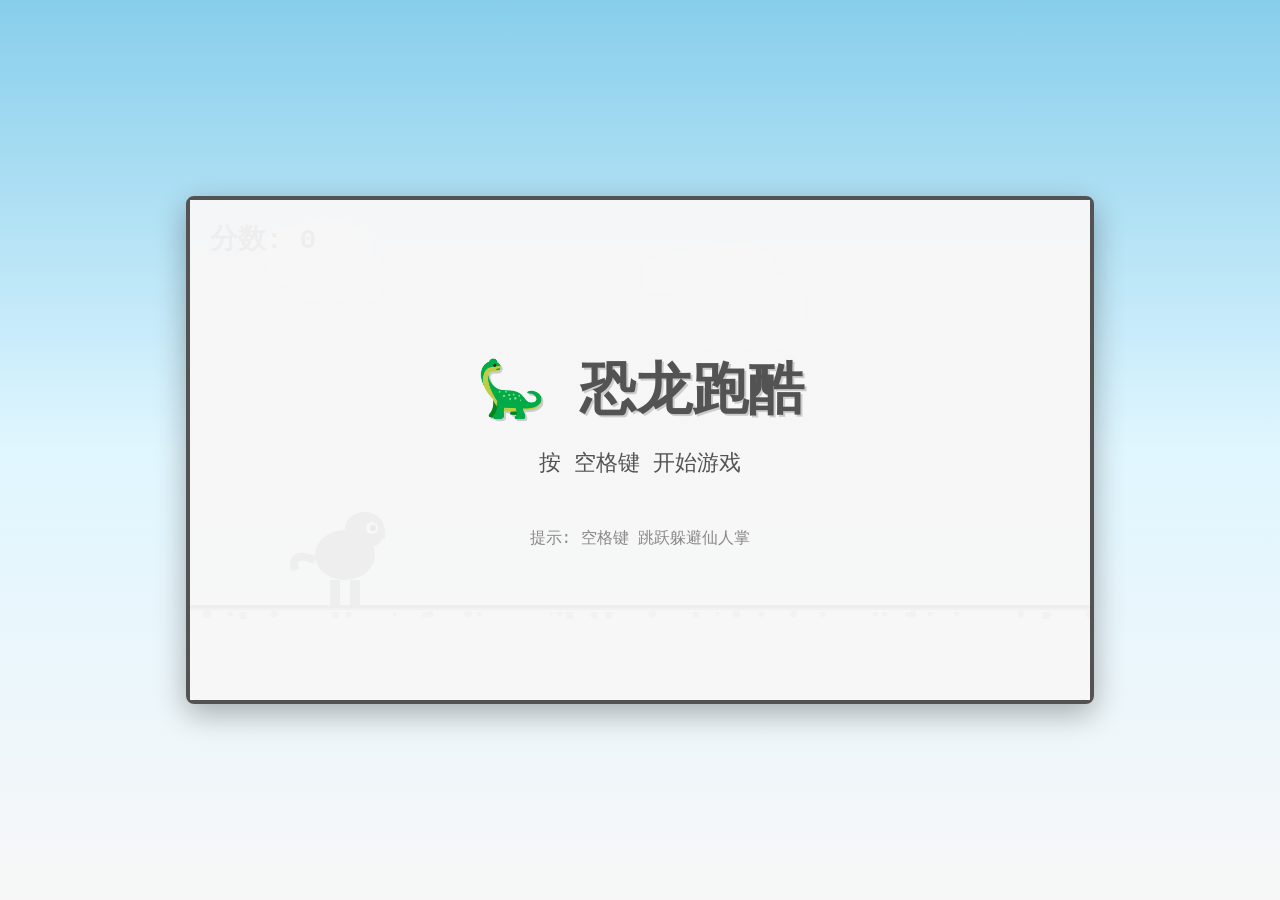
==== index.html @ a348ffb1 "小恐龙游戏提交代码" ====
<!DOCTYPE html>
<html lang="zh-CN">
<head>
    <meta charset="UTF-8">
    <meta name="viewport" content="width=device-width, initial-scale=1.0">
    <title>恐龙跑酷</title>
    <style>
        * {
            margin: 0;
            padding: 0;
            box-sizing: border-box;
        }
        body {
            display: flex;
            justify-content: center;
            align-items: center;
            min-height: 100vh;
            background: linear-gradient(180deg, #87CEEB 0%, #E0F6FF 50%, #F7F7F7 100%);
            font-family: 'Courier New', monospace;
            overflow: hidden;
        }
        #gameContainer {
            position: relative;
            border: 4px solid #535353;
            border-radius: 8px;
            box-shadow: 0 10px 30px rgba(0,0,0,0.3);
        }
        #gameCanvas {
            display: block;
            background-color: #f7f7f7;
        }
        #overlay {
            position: absolute;
            top: 0;
            left: 0;
            width: 100%;
            height: 100%;
            display: flex;
            flex-direction: column;
            justify-content: center;
            align-items: center;
            background-color: rgba(247, 247, 247, 0.95);
            text-align: center;
            z-index: 10;
            transition: opacity 0.3s;
        }
        #overlay.hidden {
            display: none;
        }
        #overlay h1 {
            font-size: 56px;
            color: #535353;
            margin-bottom: 20px;
            text-shadow: 2px 2px 0px #ccc;
        }
        #overlay p {
            font-size: 22px;
            color: #535353;
            margin-bottom: 30px;
        }
        #finalScore {
            font-size: 42px;
            color: #535353;
            margin: 20px 0;
            font-weight: bold;
        }
        #score {
            position: absolute;
            top: 20px;
            left: 20px;
            font-size: 28px;
            color: #535353;
            font-weight: bold;
            text-shadow: 1px 1px 0px #fff;
            z-index: 5;
        }
        .instruction {
            font-size: 16px;
            color: #888;
            margin-top: 20px;
        }
        .restart-btn {
            padding: 15px 40px;
            font-size: 20px;
            background: #535353;
            color: white;
            border: none;
            border-radius: 8px;
            cursor: pointer;
            margin-top: 20px;
            font-family: 'Courier New', monospace;
            transition: background 0.3s;
        }
        .restart-btn:hover {
            background: #333;
        }
        .restart-btn:active {
            transform: scale(0.98);
        }
    </style>
</head>
<body>
    <div id="gameContainer">
        <canvas id="gameCanvas" width="900" height="500"></canvas>
        <div id="score">分数: 0</div>
        <div id="overlay">
            <h1>🦕 恐龙跑酷</h1>
            <p id="start-message">按 空格键 开始游戏</p>
            <div id="final-score" style="display: none; font-size: 42px; color: #535353; margin: 20px 0; font-weight: bold;"></div>
            <button id="restart-btn" class="restart-btn" style="display: none;">重新开始</button>
            <div class="instruction" id="instruction-text">提示: 空格键 跳跃躲避仙人掌</div>
        </div>
    </div>

    <script>
        // ==================== 初始化模块 ====================
        const canvas = document.getElementById('gameCanvas');
        const ctx = canvas.getContext('2d');
        const scoreElement = document.getElementById('score');
        const overlay = document.getElementById('overlay');
        const restartBtn = document.getElementById('restart-btn');
        const finalScoreDiv = document.getElementById('final-score');
        const startMessage = document.getElementById('start-message');
        const instructionText = document.getElementById('instruction-text');

        const CONFIG = {
            WIDTH: 900,
            HEIGHT: 500,
            GROUND_Y: 400,
            GRAVITY: 0.9,
            BASE_SPEED: 6,
            MAX_SPEED: 15,
            SPEED_INCREMENT: 0.001,
            MIN_SPAWN_INTERVAL: 800,
            MAX_SPAWN_INTERVAL: 2000
        };

        const GameState = {
            READY: 'ready',
            PLAYING: 'playing',
            GAME_OVER: 'gameOver'
        };

        let gameState = GameState.READY;
        let score = 0;
        let animationId = null;
        let gameSpeed = CONFIG.BASE_SPEED;
        let lastTime = 0;

        const resources = {
            loaded: true
        };

        // ==================== 角色模块 ====================
        const dinosaur = {
            x: 120,
            y: CONFIG.GROUND_Y,
            width: 70,
            height: 80,
            velocityY: 0,
            isJumping: false,
            jumpForce: -18,
            animationFrame: 0,
            animationTimer: 0,

            jump() {
                if (!this.isJumping) {
                    this.velocityY = this.jumpForce;
                    this.isJumping = true;
                }
            },

            update(deltaTime) {
                if (this.isJumping) {
                    this.velocityY += CONFIG.GRAVITY;
                    this.y += this.velocityY;

                    if (this.y >= CONFIG.GROUND_Y) {
                        this.y = CONFIG.GROUND_Y;
                        this.velocityY = 0;
                        this.isJumping = false;
                    }
                }

                if (!this.isJumping) {
                    this.animationTimer += deltaTime;
                    if (this.animationTimer > 80) {
                        this.animationTimer = 0;
                        this.animationFrame = (this.animationFrame + 1) % 2;
                    }
                }
            },

            draw() {
                ctx.save();
                
                ctx.fillStyle = '#4A4A4A';
                
                ctx.beginPath();
                ctx.ellipse(this.x + 35, this.y - 45, 30, 25, 0, 0, Math.PI * 2);
                ctx.fill();
                
                ctx.beginPath();
                ctx.ellipse(this.x + 55, this.y - 70, 20, 18, 0.2, 0, Math.PI * 2);
                ctx.fill();
                
                ctx.fillStyle = '#FFFFFF';
                ctx.beginPath();
                ctx.ellipse(this.x + 62, this.y - 72, 6, 6, 0, 0, Math.PI * 2);
                ctx.fill();
                ctx.fillStyle = '#000000';
                ctx.beginPath();
                ctx.arc(this.x + 63, this.y - 72, 3, 0, Math.PI * 2);
                ctx.fill();
                
                ctx.strokeStyle = '#4A4A4A';
                ctx.lineWidth = 3;
                ctx.beginPath();
                ctx.moveTo(this.x + 70, this.y - 65);
                ctx.lineTo(this.x + 75, this.y - 63);
                ctx.stroke();
                
                ctx.fillStyle = '#4A4A4A';
                const legAngle = this.isJumping ? 0 : Math.sin(this.animationFrame * Math.PI) * 12;
                ctx.fillRect(this.x + 20, this.y - 20 + legAngle, 10, 25);
                ctx.fillRect(this.x + 40, this.y - 20 - legAngle, 10, 25);
                
                ctx.beginPath();
                ctx.moveTo(this.x + 5, this.y - 40);
                ctx.quadraticCurveTo(this.x - 20, this.y - 50, this.x - 15, this.y - 30);
                ctx.lineWidth = 8;
                ctx.strokeStyle = '#4A4A4A';
                ctx.stroke();
                
                ctx.restore();
            },

            reset() {
                this.y = CONFIG.GROUND_Y;
                this.velocityY = 0;
                this.isJumping = false;
                this.animationFrame = 0;
                this.animationTimer = 0;
            },

            getHitbox() {
                return {
                    x: this.x + 15,
                    y: this.y - 65,
                    width: 50,
                    height: 55
                };
            }
        };

        // ==================== 地面模块 ====================
        const ground = {
            tiles: [],
            tileWidth: 80,

            init() {
                this.tiles = [];
                for (let i = 0; i < Math.ceil(CONFIG.WIDTH / this.tileWidth) + 2; i++) {
                    this.tiles.push({ 
                        x: i * this.tileWidth,
                        decorations: this.generateDecorations()
                    });
                }
            },

            generateDecorations() {
                const decs = [];
                for (let j = 0; j < 3; j++) {
                    decs.push({
                        offsetX: Math.random() * this.tileWidth,
                        type: Math.random() > 0.5,
                        size: 3 + Math.random() * 5
                    });
                }
                return decs;
            },

            update() {
                for (let i = 0; i < this.tiles.length; i++) {
                    this.tiles[i].x -= gameSpeed;
                }

                if (this.tiles[0].x + this.tileWidth < 0) {
                    this.tiles.shift();
                    const lastTile = this.tiles[this.tiles.length - 1];
                    this.tiles.push({ 
                        x: lastTile.x + this.tileWidth,
                        decorations: this.generateDecorations()
                    });
                }
            },

            draw() {
                ctx.fillStyle = '#535353';
                ctx.fillRect(0, CONFIG.GROUND_Y + 5, CONFIG.WIDTH, 3);
                
                ctx.fillStyle = '#8B8B8B';
                ctx.fillRect(0, CONFIG.GROUND_Y + 8, CONFIG.WIDTH, 2);
                
                ctx.fillStyle = '#A0A0A0';
                for (const tile of this.tiles) {
                    for (const dec of tile.decorations) {
                        const x = tile.x + dec.offsetX;
                        if (dec.type) {
                            ctx.fillRect(x, CONFIG.GROUND_Y + 12, dec.size, dec.size);
                        } else {
                            ctx.beginPath();
                            ctx.arc(x, CONFIG.GROUND_Y + 14, dec.size / 2, 0, Math.PI * 2);
                            ctx.fill();
                        }
                    }
                }
            }
        };

        // ==================== 障碍物模块 ====================
        const obstacles = {
            list: [],
            spawnTimer: 0,

            reset() {
                this.list = [];
                this.spawnTimer = 0;
            },

            getRandomType() {
                const types = [
                    { width: 25, height: 40, arms: true },
                    { width: 35, height: 55, arms: true },
                    { width: 45, height: 65, arms: true },
                    { width: 30, height: 45, arms: false }
                ];
                return types[Math.floor(Math.random() * types.length)];
            },

            spawn() {
                const type = this.getRandomType();
                const newObstacle = {
                    x: CONFIG.WIDTH + 50,
                    y: CONFIG.GROUND_Y,
                    width: type.width,
                    height: type.height,
                    arms: type.arms
                };
                this.list.push(newObstacle);
            },

            update(deltaTime) {
                this.spawnTimer += deltaTime;
                
                const spawnInterval = CONFIG.MIN_SPAWN_INTERVAL + 
                    Math.random() * (CONFIG.MAX_SPAWN_INTERVAL - CONFIG.MIN_SPAWN_INTERVAL);
                
                if (this.spawnTimer > spawnInterval && this.list.length < 5) {
                    this.spawn();
                    this.spawnTimer = 0;
                }

                for (let i = this.list.length - 1; i >= 0; i--) {
                    this.list[i].x -= gameSpeed;

                    if (this.list[i].x + this.list[i].width < -50) {
                        this.list.splice(i, 1);
                    }
                }
            },

            draw() {
                ctx.fillStyle = '#228B22';
                for (const obs of this.list) {
                    ctx.fillRect(obs.x + obs.width * 0.35, obs.y - obs.height, obs.width * 0.3, obs.height);
                    
                    if (obs.arms) {
                        ctx.fillRect(obs.x + obs.width * 0.1, obs.y - obs.height * 0.6, obs.width * 0.25, obs.width * 0.15);
                        ctx.fillRect(obs.x + obs.width * 0.1, obs.y - obs.height * 0.8, obs.width * 0.15, obs.height * 0.25);
                        
                        ctx.fillRect(obs.x + obs.width * 0.65, obs.y - obs.height * 0.4, obs.width * 0.25, obs.width * 0.15);
                        ctx.fillRect(obs.x + obs.width * 0.75, obs.y - obs.height * 0.6, obs.width * 0.15, obs.height * 0.25);
                    }
                    
                    ctx.strokeStyle = '#006400';
                    ctx.lineWidth = 1;
                    for (let i = 0; i < 5; i++) {
                        ctx.beginPath();
                        ctx.moveTo(obs.x + obs.width * 0.35, obs.y - obs.height * (i + 1) * 0.15);
                        ctx.lineTo(obs.x + obs.width * 0.65, obs.y - obs.height * (i + 1) * 0.15);
                        ctx.stroke();
                    }
                }
            },

            getHitboxes() {
                return this.list.map(obs => ({
                    x: obs.x + 5,
                    y: obs.y - obs.height + 5,
                    width: obs.width - 10,
                    height: obs.height - 10
                }));
            }
        };

        // ==================== 背景云模块
        const clouds = {
            list: [],

            init() {
                this.list = [];
                for (let i = 0; i < 5; i++) {
                    this.list.push({
                        x: Math.random() * CONFIG.WIDTH,
                        y: 50 + Math.random() * 100,
                        size: 30 + Math.random() * 40,
                        speed: 0.5 + Math.random() * 1
                    });
                }
            },

            update() {
                for (const cloud of this.list) {
                    cloud.x -= cloud.speed;
                    if (cloud.x + cloud.size * 2 < 0) {
                        cloud.x = CONFIG.WIDTH + cloud.size;
                        cloud.y = 50 + Math.random() * 100;
                    }
                }
            },

            draw() {
                ctx.fillStyle = 'rgba(255, 255, 255, 0.8)';
                for (const cloud of this.list) {
                    ctx.beginPath();
                    ctx.arc(cloud.x, cloud.y, cloud.size * 0.6, 0, Math.PI * 2);
                    ctx.arc(cloud.x + cloud.size * 0.5, cloud.y - cloud.size * 0.2, cloud.size * 0.5, 0, Math.PI * 2);
                    ctx.arc(cloud.x + cloud.size, cloud.y, cloud.size * 0.7, 0, Math.PI * 2);
                    ctx.fill();
                }
            }
        };

        // ==================== 碰撞模块 ====================
        function checkCollision(rect1, rect2) {
            return rect1.x < rect2.x + rect2.width &&
                   rect1.x + rect1.width > rect2.x &&
                   rect1.y < rect2.y + rect2.height &&
                   rect1.y + rect1.height > rect2.y;
        }

        function checkGameOver() {
            const dinoHitbox = dinosaur.getHitbox();
            const obsHitboxes = obstacles.getHitboxes();

            for (const obsHitbox of obsHitboxes) {
                if (checkCollision(dinoHitbox, obsHitbox)) {
                    return true;
                }
            }
            return false;
        }

        // ==================== 计分模块 ====================
        const scoreSystem = {
            timer: 0,

            reset() {
                score = 0;
                this.timer = 0;
                this.updateDisplay();
            },

            update(deltaTime) {
                this.timer += deltaTime;
                if (this.timer > 100) {
                    score++;
                    this.timer = 0;
                    this.updateDisplay();
                    
                    if (gameSpeed < CONFIG.MAX_SPEED) {
                        gameSpeed += CONFIG.SPEED_INCREMENT;
                    }
                }
            },

            updateDisplay() {
                scoreElement.textContent = `分数: ${score}`;
            },

            showFinalScore() {
                finalScoreDiv.textContent = `最终得分: ${score}`;
                finalScoreDiv.style.display = 'block';
            }
        };

        // ==================== 状态 & 重启模块 ====================
        function startGame() {
            gameState = GameState.PLAYING;
            overlay.classList.add('hidden');
            finalScoreDiv.style.display = 'none';
            restartBtn.style.display = 'none';
            startMessage.textContent = '按 空格键 开始游戏';
            instructionText.textContent = '提示: 空格键 跳跃躲避仙人掌';
            
            dinosaur.reset();
            ground.init();
            obstacles.reset();
            scoreSystem.reset();
            clouds.init();
            gameSpeed = CONFIG.BASE_SPEED;
            
            lastTime = performance.now();
            gameLoop();
        }

        function endGame() {
            gameState = GameState.GAME_OVER;
            cancelAnimationFrame(animationId);
            scoreSystem.showFinalScore();
            startMessage.textContent = '游戏结束！';
            instructionText.textContent = '按 空格键 或点击按钮重新开始';
            restartBtn.style.display = 'block';
            overlay.classList.remove('hidden');
        }

        function resetGame() {
            dinosaur.reset();
            obstacles.reset();
            scoreSystem.reset();
            gameSpeed = CONFIG.BASE_SPEED;
        }

        // ==================== 事件监听 ====================
        document.addEventListener('keydown', (e) => {
            if (e.code === 'Space') {
                e.preventDefault();
                if (gameState === GameState.READY || gameState === GameState.GAME_OVER) {
                    startGame();
                } else if (gameState === GameState.PLAYING) {
                    dinosaur.jump();
                }
            }
        });

        restartBtn.addEventListener('click', () => {
            startGame();
        });

        // ==================== 主游戏循环 ====================
        function gameLoop() {
            const currentTime = performance.now();
            const deltaTime = currentTime - lastTime;
            lastTime = currentTime;

            ctx.fillStyle = '#F7F7F7';
            ctx.fillRect(0, 0, CONFIG.WIDTH, CONFIG.HEIGHT);

            const skyGradient = ctx.createLinearGradient(0, 0, 0, CONFIG.GROUND_Y);
            skyGradient.addColorStop(0, '#E0F6FF');
            skyGradient.addColorStop(1, '#F7F7F7');
            ctx.fillStyle = skyGradient;
            ctx.fillRect(0, 0, CONFIG.WIDTH, CONFIG.GROUND_Y);

            clouds.update();
            clouds.draw();

            ground.update();
            ground.draw();

            obstacles.update(deltaTime);
            obstacles.draw();

            dinosaur.update(deltaTime);
            dinosaur.draw();

            scoreSystem.update(deltaTime);

            if (checkGameOver()) {
                endGame();
                return;
            }

            animationId = requestAnimationFrame(gameLoop);
        }

        // ==================== 初始化 ====================
        ground.init();
        clouds.init();
        
        ctx.fillStyle = '#F7F7F7';
        ctx.fillRect(0, 0, CONFIG.WIDTH, CONFIG.HEIGHT);
        
        const skyGradient = ctx.createLinearGradient(0, 0, 0, CONFIG.GROUND_Y);
        skyGradient.addColorStop(0, '#E0F6FF');
        skyGradient.addColorStop(1, '#F7F7F7');
        ctx.fillStyle = skyGradient;
        ctx.fillRect(0, 0, CONFIG.WIDTH, CONFIG.GROUND_Y);
        
        clouds.draw();
        ground.draw();
        dinosaur.draw();
    </script>
</body>
</html>
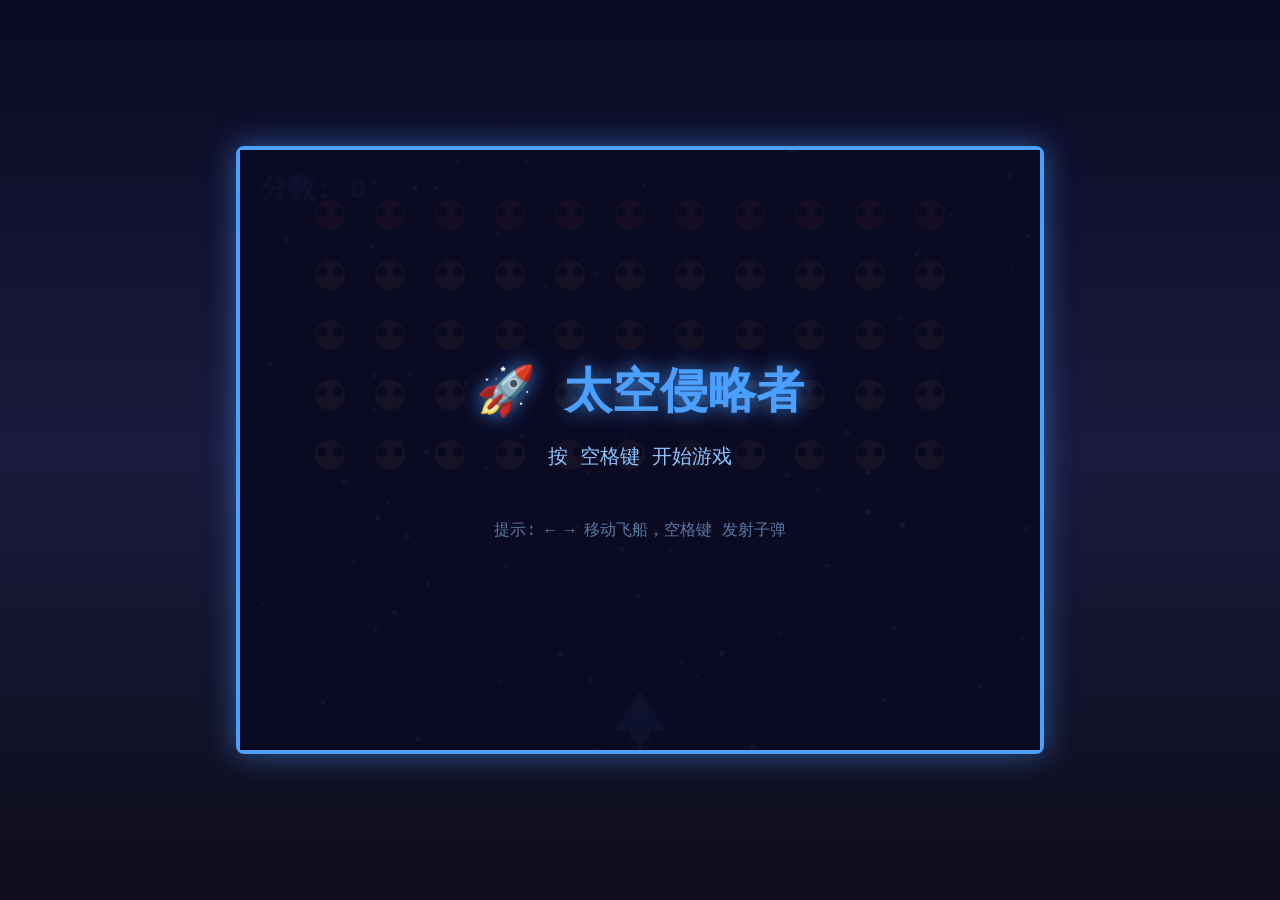
==== commit 7847195a: "Implement Space Invaders game" ====
--- a/index.html
+++ b/index.html
@@ -3,7 +3,7 @@
 <head>
     <meta charset="UTF-8">
     <meta name="viewport" content="width=device-width, initial-scale=1.0">
-    <title>恐龙跑酷</title>
+    <title>太空侵略者</title>
     <style>
         * {
             margin: 0;
@@ -15,19 +15,19 @@
             justify-content: center;
             align-items: center;
             min-height: 100vh;
-            background: linear-gradient(180deg, #87CEEB 0%, #E0F6FF 50%, #F7F7F7 100%);
+            background: linear-gradient(180deg, #0a0a23 0%, #1a1a3e 50%, #0d0d1b 100%);
             font-family: 'Courier New', monospace;
             overflow: hidden;
         }
         #gameContainer {
             position: relative;
-            border: 4px solid #535353;
+            border: 4px solid #4a9fff;
             border-radius: 8px;
-            box-shadow: 0 10px 30px rgba(0,0,0,0.3);
+            box-shadow: 0 0 30px rgba(74, 159, 255, 0.5);
         }
         #gameCanvas {
             display: block;
-            background-color: #f7f7f7;
+            background-color: #0a0a23;
         }
         #overlay {
             position: absolute;
@@ -39,7 +39,7 @@
             flex-direction: column;
             justify-content: center;
             align-items: center;
-            background-color: rgba(247, 247, 247, 0.95);
+            background-color: rgba(10, 10, 35, 0.95);
             text-align: center;
             z-index: 10;
             transition: opacity 0.3s;
@@ -48,51 +48,54 @@
             display: none;
         }
         #overlay h1 {
-            font-size: 56px;
-            color: #535353;
+            font-size: 48px;
+            color: #4a9fff;
             margin-bottom: 20px;
-            text-shadow: 2px 2px 0px #ccc;
+            text-shadow: 0 0 20px rgba(74, 159, 255, 0.8);
         }
         #overlay p {
-            font-size: 22px;
-            color: #535353;
+            font-size: 20px;
+            color: #8ac4ff;
             margin-bottom: 30px;
         }
         #finalScore {
             font-size: 42px;
-            color: #535353;
+            color: #4a9fff;
             margin: 20px 0;
             font-weight: bold;
+            text-shadow: 0 0 15px rgba(74, 159, 255, 0.6);
         }
         #score {
             position: absolute;
             top: 20px;
             left: 20px;
             font-size: 28px;
-            color: #535353;
+            color: #4a9fff;
             font-weight: bold;
-            text-shadow: 1px 1px 0px #fff;
+            text-shadow: 0 0 10px rgba(74, 159, 255, 0.5);
             z-index: 5;
         }
         .instruction {
             font-size: 16px;
-            color: #888;
+            color: #5a7aa0;
             margin-top: 20px;
         }
         .restart-btn {
             padding: 15px 40px;
             font-size: 20px;
-            background: #535353;
+            background: #4a9fff;
             color: white;
             border: none;
             border-radius: 8px;
             cursor: pointer;
             margin-top: 20px;
             font-family: 'Courier New', monospace;
-            transition: background 0.3s;
+            transition: all 0.3s;
+            box-shadow: 0 0 15px rgba(74, 159, 255, 0.5);
         }
         .restart-btn:hover {
-            background: #333;
+            background: #2a7fdf;
+            box-shadow: 0 0 25px rgba(74, 159, 255, 0.8);
         }
         .restart-btn:active {
             transform: scale(0.98);
@@ -101,14 +104,14 @@
 </head>
 <body>
     <div id="gameContainer">
-        <canvas id="gameCanvas" width="900" height="500"></canvas>
+        <canvas id="gameCanvas" width="800" height="600"></canvas>
         <div id="score">分数: 0</div>
         <div id="overlay">
-            <h1>🦕 恐龙跑酷</h1>
+            <h1>🚀 太空侵略者</h1>
             <p id="start-message">按 空格键 开始游戏</p>
-            <div id="final-score" style="display: none; font-size: 42px; color: #535353; margin: 20px 0; font-weight: bold;"></div>
+            <div id="final-score" style="display: none; font-size: 42px; color: #4a9fff; margin: 20px 0; font-weight: bold; text-shadow: 0 0 15px rgba(74, 159, 255, 0.6);"></div>
             <button id="restart-btn" class="restart-btn" style="display: none;">重新开始</button>
-            <div class="instruction" id="instruction-text">提示: 空格键 跳跃躲避仙人掌</div>
+            <div class="instruction" id="instruction-text">提示: ← → 移动飞船，空格键 发射子弹</div>
         </div>
     </div>
 
@@ -124,15 +127,18 @@
         const instructionText = document.getElementById('instruction-text');
 
         const CONFIG = {
-            WIDTH: 900,
-            HEIGHT: 500,
-            GROUND_Y: 400,
-            GRAVITY: 0.9,
-            BASE_SPEED: 6,
-            MAX_SPEED: 15,
-            SPEED_INCREMENT: 0.001,
-            MIN_SPAWN_INTERVAL: 800,
-            MAX_SPAWN_INTERVAL: 2000
+            WIDTH: 800,
+            HEIGHT: 600,
+            PLAYER_SPEED: 7,
+            BULLET_SPEED: 10,
+            ENEMY_ROWS: 5,
+            ENEMY_COLS: 11,
+            ENEMY_WIDTH: 40,
+            ENEMY_HEIGHT: 30,
+            ENEMY_SPACING: 60,
+            ENEMY_INITIAL_SPEED: 1,
+            ENEMY_DROP_DISTANCE: 30,
+            ENEMY_BULLET_SPEED: 5
         };
 
         const GameState = {
@@ -144,345 +150,383 @@
         let gameState = GameState.READY;
         let score = 0;
         let animationId = null;
-        let gameSpeed = CONFIG.BASE_SPEED;
-        let lastTime = 0;
+        let keys = {};
 
         const resources = {
             loaded: true
         };
 
-        // ==================== 角色模块 ====================
-        const dinosaur = {
-            x: 120,
-            y: CONFIG.GROUND_Y,
-            width: 70,
-            height: 80,
-            velocityY: 0,
-            isJumping: false,
-            jumpForce: -18,
-            animationFrame: 0,
-            animationTimer: 0,
-
-            jump() {
-                if (!this.isJumping) {
-                    this.velocityY = this.jumpForce;
-                    this.isJumping = true;
-                }
-            },
-
-            update(deltaTime) {
-                if (this.isJumping) {
-                    this.velocityY += CONFIG.GRAVITY;
-                    this.y += this.velocityY;
-
-                    if (this.y >= CONFIG.GROUND_Y) {
-                        this.y = CONFIG.GROUND_Y;
-                        this.velocityY = 0;
-                        this.isJumping = false;
-                    }
-                }
-
-                if (!this.isJumping) {
-                    this.animationTimer += deltaTime;
-                    if (this.animationTimer > 80) {
-                        this.animationTimer = 0;
-                        this.animationFrame = (this.animationFrame + 1) % 2;
-                    }
+        // ==================== 状态模块 ====================
+        const gameStateManager = {
+            setState(newState) {
+                gameState = newState;
+            },
+            isPlaying() {
+                return gameState === GameState.PLAYING;
+            }
+        };
+
+        // ==================== 玩家模块 ====================
+        const player = {
+            x: CONFIG.WIDTH / 2 - 25,
+            y: CONFIG.HEIGHT - 60,
+            width: 50,
+            height: 40,
+            speed: CONFIG.PLAYER_SPEED,
+            lastShotTime: 0,
+            shootCooldown: 250,
+
+            update() {
+                if (keys['ArrowLeft'] && this.x > 0) {
+                    this.x -= this.speed;
+                }
+                if (keys['ArrowRight'] && this.x + this.width < CONFIG.WIDTH) {
+                    this.x += this.speed;
                 }
             },
 
             draw() {
                 ctx.save();
                 
-                ctx.fillStyle = '#4A4A4A';
-                
+                ctx.fillStyle = '#4a9fff';
                 ctx.beginPath();
-                ctx.ellipse(this.x + 35, this.y - 45, 30, 25, 0, 0, Math.PI * 2);
+                ctx.moveTo(this.x + 25, this.y);
+                ctx.lineTo(this.x + 50, this.y + 40);
+                ctx.lineTo(this.x + 35, this.y + 40);
+                ctx.lineTo(this.x + 35, this.y + 50);
+                ctx.lineTo(this.x + 15, this.y + 50);
+                ctx.lineTo(this.x + 15, this.y + 40);
+                ctx.lineTo(this.x, this.y + 40);
+                ctx.closePath();
                 ctx.fill();
                 
+                ctx.fillStyle = '#8ac4ff';
                 ctx.beginPath();
-                ctx.ellipse(this.x + 55, this.y - 70, 20, 18, 0.2, 0, Math.PI * 2);
+                ctx.ellipse(this.x + 25, this.y + 20, 8, 12, 0, 0, Math.PI * 2);
                 ctx.fill();
                 
-                ctx.fillStyle = '#FFFFFF';
-                ctx.beginPath();
-                ctx.ellipse(this.x + 62, this.y - 72, 6, 6, 0, 0, Math.PI * 2);
-                ctx.fill();
-                ctx.fillStyle = '#000000';
-                ctx.beginPath();
-                ctx.arc(this.x + 63, this.y - 72, 3, 0, Math.PI * 2);
-                ctx.fill();
-                
-                ctx.strokeStyle = '#4A4A4A';
-                ctx.lineWidth = 3;
-                ctx.beginPath();
-                ctx.moveTo(this.x + 70, this.y - 65);
-                ctx.lineTo(this.x + 75, this.y - 63);
-                ctx.stroke();
-                
-                ctx.fillStyle = '#4A4A4A';
-                const legAngle = this.isJumping ? 0 : Math.sin(this.animationFrame * Math.PI) * 12;
-                ctx.fillRect(this.x + 20, this.y - 20 + legAngle, 10, 25);
-                ctx.fillRect(this.x + 40, this.y - 20 - legAngle, 10, 25);
-                
-                ctx.beginPath();
-                ctx.moveTo(this.x + 5, this.y - 40);
-                ctx.quadraticCurveTo(this.x - 20, this.y - 50, this.x - 15, this.y - 30);
-                ctx.lineWidth = 8;
-                ctx.strokeStyle = '#4A4A4A';
-                ctx.stroke();
+                if (Math.random() > 0.3) {
+                    ctx.fillStyle = '#ff6b35';
+                    ctx.beginPath();
+                    ctx.moveTo(this.x + 20, this.y + 50);
+                    ctx.lineTo(this.x + 25, this.y + 60 + Math.random() * 10);
+                    ctx.lineTo(this.x + 30, this.y + 50);
+                    ctx.fill();
+                }
                 
                 ctx.restore();
             },
 
             reset() {
-                this.y = CONFIG.GROUND_Y;
-                this.velocityY = 0;
-                this.isJumping = false;
-                this.animationFrame = 0;
-                this.animationTimer = 0;
+                this.x = CONFIG.WIDTH / 2 - 25;
+                this.y = CONFIG.HEIGHT - 60;
+                this.lastShotTime = 0;
             },
 
             getHitbox() {
                 return {
-                    x: this.x + 15,
-                    y: this.y - 65,
-                    width: 50,
-                    height: 55
+                    x: this.x + 5,
+                    y: this.y + 5,
+                    width: this.width - 10,
+                    height: this.height - 10
                 };
-            }
-        };
-
-        // ==================== 地面模块 ====================
-        const ground = {
-            tiles: [],
-            tileWidth: 80,
-
-            init() {
-                this.tiles = [];
-                for (let i = 0; i < Math.ceil(CONFIG.WIDTH / this.tileWidth) + 2; i++) {
-                    this.tiles.push({ 
-                        x: i * this.tileWidth,
-                        decorations: this.generateDecorations()
-                    });
-                }
-            },
-
-            generateDecorations() {
-                const decs = [];
-                for (let j = 0; j < 3; j++) {
-                    decs.push({
-                        offsetX: Math.random() * this.tileWidth,
-                        type: Math.random() > 0.5,
-                        size: 3 + Math.random() * 5
-                    });
-                }
-                return decs;
+            },
+
+            canShoot() {
+                const now = Date.now();
+                return now - this.lastShotTime >= this.shootCooldown;
+            },
+
+            shoot() {
+                if (this.canShoot()) {
+                    this.lastShotTime = Date.now();
+                    bullets.createPlayerBullet(this.x + 22, this.y);
+                }
+            }
+        };
+
+        // ==================== 子弹模块 ====================
+        const bullets = {
+            playerBullets: [],
+            enemyBullets: [],
+
+            reset() {
+                this.playerBullets = [];
+                this.enemyBullets = [];
+            },
+
+            createPlayerBullet(x, y) {
+                this.playerBullets.push({
+                    x: x,
+                    y: y,
+                    width: 6,
+                    height: 15,
+                    speed: CONFIG.BULLET_SPEED
+                });
+            },
+
+            createEnemyBullet(x, y) {
+                this.enemyBullets.push({
+                    x: x,
+                    y: y,
+                    width: 6,
+                    height: 15,
+                    speed: CONFIG.ENEMY_BULLET_SPEED
+                });
             },
 
             update() {
-                for (let i = 0; i < this.tiles.length; i++) {
-                    this.tiles[i].x -= gameSpeed;
-                }
-
-                if (this.tiles[0].x + this.tileWidth < 0) {
-                    this.tiles.shift();
-                    const lastTile = this.tiles[this.tiles.length - 1];
-                    this.tiles.push({ 
-                        x: lastTile.x + this.tileWidth,
-                        decorations: this.generateDecorations()
-                    });
+                for (let i = this.playerBullets.length - 1; i >= 0; i--) {
+                    this.playerBullets[i].y -= this.playerBullets[i].speed;
+                    if (this.playerBullets[i].y + this.playerBullets[i].height < 0) {
+                        this.playerBullets.splice(i, 1);
+                    }
+                }
+
+                for (let i = this.enemyBullets.length - 1; i >= 0; i--) {
+                    this.enemyBullets[i].y += this.enemyBullets[i].speed;
+                    if (this.enemyBullets[i].y > CONFIG.HEIGHT) {
+                        this.enemyBullets.splice(i, 1);
+                    }
                 }
             },
 
             draw() {
-                ctx.fillStyle = '#535353';
-                ctx.fillRect(0, CONFIG.GROUND_Y + 5, CONFIG.WIDTH, 3);
-                
-                ctx.fillStyle = '#8B8B8B';
-                ctx.fillRect(0, CONFIG.GROUND_Y + 8, CONFIG.WIDTH, 2);
-                
-                ctx.fillStyle = '#A0A0A0';
-                for (const tile of this.tiles) {
-                    for (const dec of tile.decorations) {
-                        const x = tile.x + dec.offsetX;
-                        if (dec.type) {
-                            ctx.fillRect(x, CONFIG.GROUND_Y + 12, dec.size, dec.size);
-                        } else {
-                            ctx.beginPath();
-                            ctx.arc(x, CONFIG.GROUND_Y + 14, dec.size / 2, 0, Math.PI * 2);
-                            ctx.fill();
-                        }
-                    }
-                }
-            }
-        };
-
-        // ==================== 障碍物模块 ====================
-        const obstacles = {
+                ctx.fillStyle = '#00ff88';
+                for (const bullet of this.playerBullets) {
+                    ctx.fillRect(bullet.x, bullet.y, bullet.width, bullet.height);
+                    ctx.shadowColor = '#00ff88';
+                    ctx.shadowBlur = 10;
+                    ctx.fillRect(bullet.x, bullet.y, bullet.width, bullet.height);
+                }
+                
+                ctx.shadowBlur = 0;
+                ctx.fillStyle = '#ff4444';
+                for (const bullet of this.enemyBullets) {
+                    ctx.fillRect(bullet.x, bullet.y, bullet.width, bullet.height);
+                    ctx.shadowColor = '#ff4444';
+                    ctx.shadowBlur = 10;
+                    ctx.fillRect(bullet.x, bullet.y, bullet.width, bullet.height);
+                }
+                ctx.shadowBlur = 0;
+            }
+        };
+
+        // ==================== 敌机 AI 模块 ====================
+        const enemies = {
             list: [],
-            spawnTimer: 0,
-
-            reset() {
-                this.list = [];
-                this.spawnTimer = 0;
-            },
-
-            getRandomType() {
-                const types = [
-                    { width: 25, height: 40, arms: true },
-                    { width: 35, height: 55, arms: true },
-                    { width: 45, height: 65, arms: true },
-                    { width: 30, height: 45, arms: false }
-                ];
-                return types[Math.floor(Math.random() * types.length)];
-            },
-
-            spawn() {
-                const type = this.getRandomType();
-                const newObstacle = {
-                    x: CONFIG.WIDTH + 50,
-                    y: CONFIG.GROUND_Y,
-                    width: type.width,
-                    height: type.height,
-                    arms: type.arms
-                };
-                this.list.push(newObstacle);
-            },
-
-            update(deltaTime) {
-                this.spawnTimer += deltaTime;
-                
-                const spawnInterval = CONFIG.MIN_SPAWN_INTERVAL + 
-                    Math.random() * (CONFIG.MAX_SPAWN_INTERVAL - CONFIG.MIN_SPAWN_INTERVAL);
-                
-                if (this.spawnTimer > spawnInterval && this.list.length < 5) {
-                    this.spawn();
-                    this.spawnTimer = 0;
-                }
-
-                for (let i = this.list.length - 1; i >= 0; i--) {
-                    this.list[i].x -= gameSpeed;
-
-                    if (this.list[i].x + this.list[i].width < -50) {
-                        this.list.splice(i, 1);
-                    }
-                }
-            },
-
-            draw() {
-                ctx.fillStyle = '#228B22';
-                for (const obs of this.list) {
-                    ctx.fillRect(obs.x + obs.width * 0.35, obs.y - obs.height, obs.width * 0.3, obs.height);
-                    
-                    if (obs.arms) {
-                        ctx.fillRect(obs.x + obs.width * 0.1, obs.y - obs.height * 0.6, obs.width * 0.25, obs.width * 0.15);
-                        ctx.fillRect(obs.x + obs.width * 0.1, obs.y - obs.height * 0.8, obs.width * 0.15, obs.height * 0.25);
-                        
-                        ctx.fillRect(obs.x + obs.width * 0.65, obs.y - obs.height * 0.4, obs.width * 0.25, obs.width * 0.15);
-                        ctx.fillRect(obs.x + obs.width * 0.75, obs.y - obs.height * 0.6, obs.width * 0.15, obs.height * 0.25);
-                    }
-                    
-                    ctx.strokeStyle = '#006400';
-                    ctx.lineWidth = 1;
-                    for (let i = 0; i < 5; i++) {
-                        ctx.beginPath();
-                        ctx.moveTo(obs.x + obs.width * 0.35, obs.y - obs.height * (i + 1) * 0.15);
-                        ctx.lineTo(obs.x + obs.width * 0.65, obs.y - obs.height * (i + 1) * 0.15);
-                        ctx.stroke();
-                    }
-                }
-            },
-
-            getHitboxes() {
-                return this.list.map(obs => ({
-                    x: obs.x + 5,
-                    y: obs.y - obs.height + 5,
-                    width: obs.width - 10,
-                    height: obs.height - 10
-                }));
-            }
-        };
-
-        // ==================== 背景云模块
-        const clouds = {
-            list: [],
+            direction: 1,
+            speed: CONFIG.ENEMY_INITIAL_SPEED,
+            lastShotTime: 0,
+            shootInterval: 1500,
 
             init() {
                 this.list = [];
-                for (let i = 0; i < 5; i++) {
-                    this.list.push({
-                        x: Math.random() * CONFIG.WIDTH,
-                        y: 50 + Math.random() * 100,
-                        size: 30 + Math.random() * 40,
-                        speed: 0.5 + Math.random() * 1
-                    });
-                }
+                this.direction = 1;
+                this.speed = CONFIG.ENEMY_INITIAL_SPEED;
+                
+                const startX = (CONFIG.WIDTH - (CONFIG.ENEMY_COLS * CONFIG.ENEMY_SPACING)) / 2;
+                const startY = 50;
+                
+                for (let row = 0; row < CONFIG.ENEMY_ROWS; row++) {
+                    for (let col = 0; col < CONFIG.ENEMY_COLS; col++) {
+                        this.list.push({
+                            x: startX + col * CONFIG.ENEMY_SPACING,
+                            y: startY + row * CONFIG.ENEMY_SPACING,
+                            width: CONFIG.ENEMY_WIDTH,
+                            height: CONFIG.ENEMY_HEIGHT,
+                            alive: true,
+                            type: row < 1 ? 2 : row < 3 ? 1 : 0
+                        });
+                    }
+                }
+            },
+
+            reset() {
+                this.init();
+                this.lastShotTime = 0;
             },
 
             update() {
-                for (const cloud of this.list) {
-                    cloud.x -= cloud.speed;
-                    if (cloud.x + cloud.size * 2 < 0) {
-                        cloud.x = CONFIG.WIDTH + cloud.size;
-                        cloud.y = 50 + Math.random() * 100;
-                    }
-                }
+                let shouldDrop = false;
+                let minX = CONFIG.WIDTH;
+                let maxX = 0;
+
+                for (const enemy of this.list) {
+                    if (enemy.alive) {
+                        if (enemy.x < minX) minX = enemy.x;
+                        if (enemy.x + enemy.width > maxX) maxX = enemy.x + enemy.width;
+                    }
+                }
+
+                if (maxX >= CONFIG.WIDTH - 20 && this.direction === 1) {
+                    shouldDrop = true;
+                    this.direction = -1;
+                } else if (minX <= 20 && this.direction === -1) {
+                    shouldDrop = true;
+                    this.direction = 1;
+                }
+
+                for (const enemy of this.list) {
+                    if (enemy.alive) {
+                        enemy.x += this.speed * this.direction;
+                        if (shouldDrop) {
+                            enemy.y += CONFIG.ENEMY_DROP_DISTANCE;
+                        }
+                    }
+                }
+
+                if (shouldDrop) {
+                    this.speed *= 1.05;
+                }
+
+                const now = Date.now();
+                if (now - this.lastShotTime > this.shootInterval) {
+                    this.shoot();
+                    this.lastShotTime = now;
+                }
+            },
+
+            shoot() {
+                const aliveEnemies = this.list.filter(e => e.alive);
+                if (aliveEnemies.length === 0) return;
+                
+                const shooter = aliveEnemies[Math.floor(Math.random() * aliveEnemies.length)];
+                bullets.createEnemyBullet(shooter.x + shooter.width / 2 - 3, shooter.y + shooter.height);
             },
 
             draw() {
-                ctx.fillStyle = 'rgba(255, 255, 255, 0.8)';
-                for (const cloud of this.list) {
-                    ctx.beginPath();
-                    ctx.arc(cloud.x, cloud.y, cloud.size * 0.6, 0, Math.PI * 2);
-                    ctx.arc(cloud.x + cloud.size * 0.5, cloud.y - cloud.size * 0.2, cloud.size * 0.5, 0, Math.PI * 2);
-                    ctx.arc(cloud.x + cloud.size, cloud.y, cloud.size * 0.7, 0, Math.PI * 2);
-                    ctx.fill();
-                }
+                for (const enemy of this.list) {
+                    if (enemy.alive) {
+                        ctx.save();
+                        
+                        if (enemy.type === 2) {
+                            ctx.fillStyle = '#ff6b35';
+                        } else if (enemy.type === 1) {
+                            ctx.fillStyle = '#ff9f43';
+                        } else {
+                            ctx.fillStyle = '#ffcc5c';
+                        }
+                        
+                        ctx.beginPath();
+                        ctx.arc(enemy.x + enemy.width / 2, enemy.y + enemy.height / 2, enemy.width / 2 - 5, 0, Math.PI * 2);
+                        ctx.fill();
+                        
+                        ctx.fillStyle = '#000';
+                        ctx.beginPath();
+                        ctx.arc(enemy.x + enemy.width / 2 - 8, enemy.y + enemy.height / 2 - 3, 5, 0, Math.PI * 2);
+                        ctx.arc(enemy.x + enemy.width / 2 + 8, enemy.y + enemy.height / 2 - 3, 5, 0, Math.PI * 2);
+                        ctx.fill();
+                        
+                        ctx.strokeStyle = ctx.fillStyle;
+                        ctx.lineWidth = 3;
+                        ctx.beginPath();
+                        ctx.moveTo(enemy.x + 5, enemy.y + enemy.height / 2);
+                        ctx.lineTo(enemy.x - 5, enemy.y + enemy.height / 2 - 10);
+                        ctx.moveTo(enemy.x + enemy.width - 5, enemy.y + enemy.height / 2);
+                        ctx.lineTo(enemy.x + enemy.width + 5, enemy.y + enemy.height / 2 - 10);
+                        ctx.stroke();
+                        
+                        ctx.restore();
+                    }
+                }
+            },
+
+            getAliveEnemies() {
+                return this.list.filter(e => e.alive);
+            },
+
+            hasReachedBottom() {
+                for (const enemy of this.list) {
+                    if (enemy.alive && enemy.y + enemy.height >= player.y) {
+                        return true;
+                    }
+                }
+                return false;
             }
         };
 
         // ==================== 碰撞模块 ====================
-        function checkCollision(rect1, rect2) {
-            return rect1.x < rect2.x + rect2.width &&
-                   rect1.x + rect1.width > rect2.x &&
-                   rect1.y < rect2.y + rect2.height &&
-                   rect1.y + rect1.height > rect2.y;
-        }
-
-        function checkGameOver() {
-            const dinoHitbox = dinosaur.getHitbox();
-            const obsHitboxes = obstacles.getHitboxes();
-
-            for (const obsHitbox of obsHitboxes) {
-                if (checkCollision(dinoHitbox, obsHitbox)) {
+        const collision = {
+            check(rect1, rect2) {
+                return rect1.x < rect2.x + rect2.width &&
+                       rect1.x + rect1.width > rect2.x &&
+                       rect1.y < rect2.y + rect2.height &&
+                       rect1.y + rect1.height > rect2.y;
+            },
+
+            checkPlayerBullets() {
+                for (let i = bullets.playerBullets.length - 1; i >= 0; i--) {
+                    const bullet = bullets.playerBullets[i];
+                    
+                    for (const enemy of enemies.list) {
+                        if (enemy.alive) {
+                            if (this.check(bullet, enemy)) {
+                                enemy.alive = false;
+                                bullets.playerBullets.splice(i, 1);
+                                scoreSystem.addScore(10 * (enemy.type + 1));
+                                
+                                if (enemies.getAliveEnemies().length === 0) {
+                                    endGame();
+                                }
+                                break;
+                            }
+                        }
+                    }
+                }
+            },
+
+            checkEnemyBullets() {
+                for (let i = bullets.enemyBullets.length - 1; i >= 0; i--) {
+                    const bullet = bullets.enemyBullets[i];
+                    
+                    if (this.check(bullet, player.getHitbox())) {
+                        bullets.enemyBullets.splice(i, 1);
+                        return true;
+                    }
+                }
+                return false;
+            },
+
+            checkEnemyCollision() {
+                const playerHitbox = player.getHitbox();
+                for (const enemy of enemies.list) {
+                    if (enemy.alive && this.check(enemy, playerHitbox)) {
+                        return true;
+                    }
+                }
+                return false;
+            },
+
+            checkAll() {
+                this.checkPlayerBullets();
+                
+                if (this.checkEnemyBullets()) {
                     return true;
                 }
-            }
-            return false;
-        }
+                
+                if (this.checkEnemyCollision()) {
+                    return true;
+                }
+                
+                if (enemies.hasReachedBottom()) {
+                    return true;
+                }
+                
+                return false;
+            }
+        };
 
         // ==================== 计分模块 ====================
         const scoreSystem = {
-            timer: 0,
-
             reset() {
                 score = 0;
-                this.timer = 0;
                 this.updateDisplay();
             },
 
-            update(deltaTime) {
-                this.timer += deltaTime;
-                if (this.timer > 100) {
-                    score++;
-                    this.timer = 0;
-                    this.updateDisplay();
-                    
-                    if (gameSpeed < CONFIG.MAX_SPEED) {
-                        gameSpeed += CONFIG.SPEED_INCREMENT;
-                    }
-                }
+            addScore(points) {
+                score += points;
+                this.updateDisplay();
             },
 
             updateDisplay() {
@@ -495,28 +539,61 @@
             }
         };
 
-        // ==================== 状态 & 重启模块 ====================
+        // ==================== 星星背景模块 ====================
+        const stars = {
+            list: [],
+
+            init() {
+                this.list = [];
+                for (let i = 0; i < 100; i++) {
+                    this.list.push({
+                        x: Math.random() * CONFIG.WIDTH,
+                        y: Math.random() * CONFIG.HEIGHT,
+                        size: 1 + Math.random() * 2,
+                        speed: 0.5 + Math.random() * 1
+                    });
+                }
+            },
+
+            update() {
+                for (const star of this.list) {
+                    star.y += star.speed;
+                    if (star.y > CONFIG.HEIGHT) {
+                        star.y = 0;
+                        star.x = Math.random() * CONFIG.WIDTH;
+                    }
+                }
+            },
+
+            draw() {
+                ctx.fillStyle = 'rgba(255, 255, 255, 0.8)';
+                for (const star of this.list) {
+                    ctx.beginPath();
+                    ctx.arc(star.x, star.y, star.size, 0, Math.PI * 2);
+                    ctx.fill();
+                }
+            }
+        };
+
+        // ==================== 游戏控制模块 ====================
         function startGame() {
-            gameState = GameState.PLAYING;
+            gameStateManager.setState(GameState.PLAYING);
             overlay.classList.add('hidden');
             finalScoreDiv.style.display = 'none';
             restartBtn.style.display = 'none';
             startMessage.textContent = '按 空格键 开始游戏';
-            instructionText.textContent = '提示: 空格键 跳跃躲避仙人掌';
+            instructionText.textContent = '提示: ← → 移动飞船，空格键 发射子弹';
             
-            dinosaur.reset();
-            ground.init();
-            obstacles.reset();
+            player.reset();
+            bullets.reset();
+            enemies.reset();
             scoreSystem.reset();
-            clouds.init();
-            gameSpeed = CONFIG.BASE_SPEED;
             
-            lastTime = performance.now();
             gameLoop();
         }
 
         function endGame() {
-            gameState = GameState.GAME_OVER;
+            gameStateManager.setState(GameState.GAME_OVER);
             cancelAnimationFrame(animationId);
             scoreSystem.showFinalScore();
             startMessage.textContent = '游戏结束！';
@@ -525,23 +602,22 @@
             overlay.classList.remove('hidden');
         }
 
-        function resetGame() {
-            dinosaur.reset();
-            obstacles.reset();
-            scoreSystem.reset();
-            gameSpeed = CONFIG.BASE_SPEED;
-        }
-
         // ==================== 事件监听 ====================
         document.addEventListener('keydown', (e) => {
+            keys[e.code] = true;
+            
             if (e.code === 'Space') {
                 e.preventDefault();
                 if (gameState === GameState.READY || gameState === GameState.GAME_OVER) {
                     startGame();
                 } else if (gameState === GameState.PLAYING) {
-                    dinosaur.jump();
-                }
-            }
+                    player.shoot();
+                }
+            }
+        });
+
+        document.addEventListener('keyup', (e) => {
+            keys[e.code] = false;
         });
 
         restartBtn.addEventListener('click', () => {
@@ -550,57 +626,40 @@
 
         // ==================== 主游戏循环 ====================
         function gameLoop() {
-            const currentTime = performance.now();
-            const deltaTime = currentTime - lastTime;
-            lastTime = currentTime;
-
-            ctx.fillStyle = '#F7F7F7';
+            ctx.fillStyle = '#0a0a23';
             ctx.fillRect(0, 0, CONFIG.WIDTH, CONFIG.HEIGHT);
 
-            const skyGradient = ctx.createLinearGradient(0, 0, 0, CONFIG.GROUND_Y);
-            skyGradient.addColorStop(0, '#E0F6FF');
-            skyGradient.addColorStop(1, '#F7F7F7');
-            ctx.fillStyle = skyGradient;
-            ctx.fillRect(0, 0, CONFIG.WIDTH, CONFIG.GROUND_Y);
-
-            clouds.update();
-            clouds.draw();
-
-            ground.update();
-            ground.draw();
-
-            obstacles.update(deltaTime);
-            obstacles.draw();
-
-            dinosaur.update(deltaTime);
-            dinosaur.draw();
-
-            scoreSystem.update(deltaTime);
-
-            if (checkGameOver()) {
-                endGame();
-                return;
-            }
+            stars.update();
+            stars.draw();
+
+            if (gameStateManager.isPlaying()) {
+                player.update();
+                bullets.update();
+                enemies.update();
+
+                if (collision.checkAll()) {
+                    endGame();
+                    return;
+                }
+            }
+
+            stars.draw();
+            enemies.draw();
+            bullets.draw();
+            player.draw();
 
             animationId = requestAnimationFrame(gameLoop);
         }
 
         // ==================== 初始化 ====================
-        ground.init();
-        clouds.init();
+        stars.init();
         
-        ctx.fillStyle = '#F7F7F7';
+        ctx.fillStyle = '#0a0a23';
         ctx.fillRect(0, 0, CONFIG.WIDTH, CONFIG.HEIGHT);
-        
-        const skyGradient = ctx.createLinearGradient(0, 0, 0, CONFIG.GROUND_Y);
-        skyGradient.addColorStop(0, '#E0F6FF');
-        skyGradient.addColorStop(1, '#F7F7F7');
-        ctx.fillStyle = skyGradient;
-        ctx.fillRect(0, 0, CONFIG.WIDTH, CONFIG.GROUND_Y);
-        
-        clouds.draw();
-        ground.draw();
-        dinosaur.draw();
+        stars.draw();
+        enemies.init();
+        enemies.draw();
+        player.draw();
     </script>
 </body>
-</html>+</html>
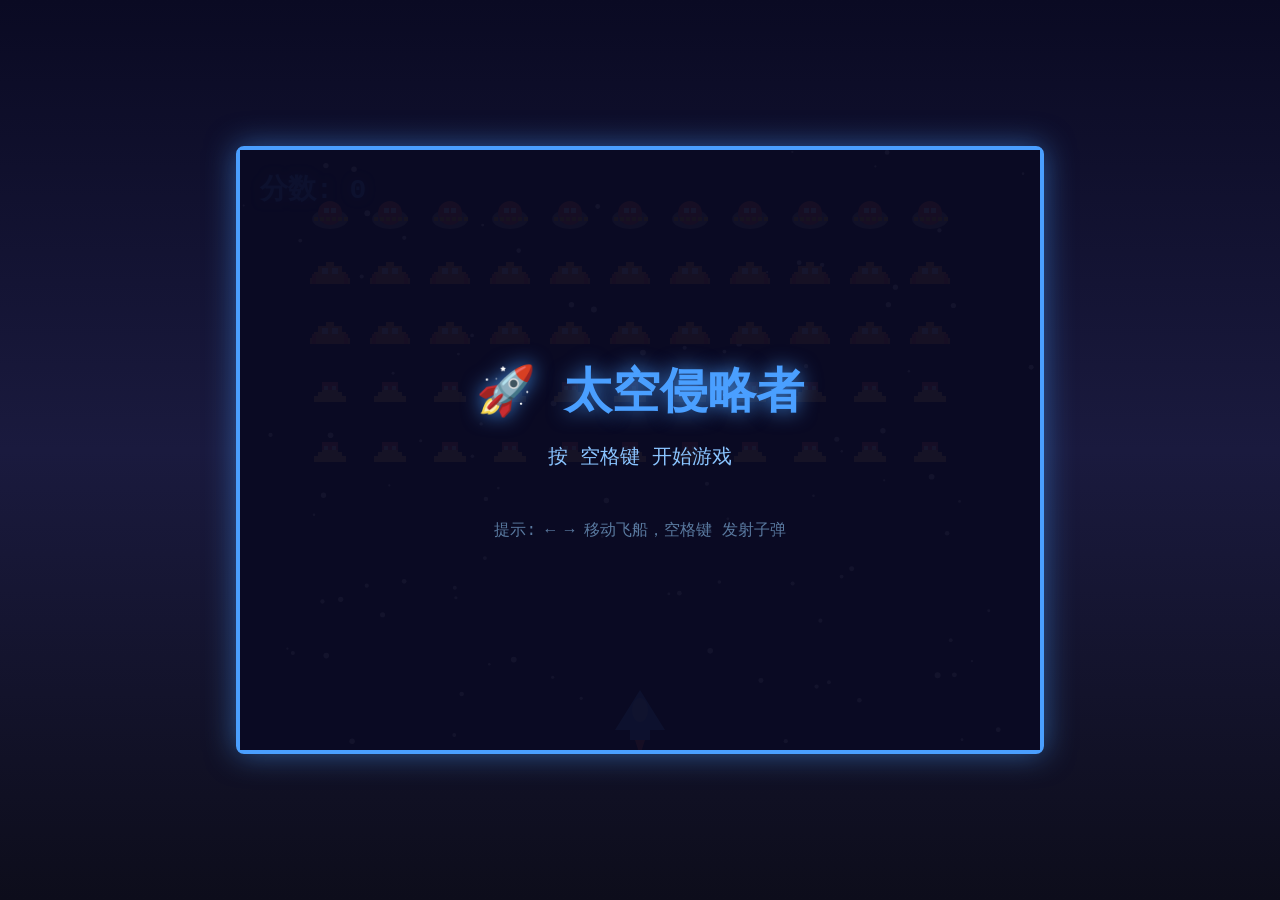
==== commit e9ed01ae: "Update enemy sprites to pixel-style alien ships/flying saucers" ====
--- a/index.html
+++ b/index.html
@@ -400,36 +400,73 @@
                     if (enemy.alive) {
                         ctx.save();
                         
+                        const px = enemy.x;
+                        const py = enemy.y;
+                        const pw = enemy.width;
+                        const ph = enemy.height;
+                        
                         if (enemy.type === 2) {
-                            ctx.fillStyle = '#ff6b35';
+                            this.drawType2(px, py, pw, ph);
                         } else if (enemy.type === 1) {
-                            ctx.fillStyle = '#ff9f43';
+                            this.drawType1(px, py, pw, ph);
                         } else {
-                            ctx.fillStyle = '#ffcc5c';
+                            this.drawType0(px, py, pw, ph);
                         }
                         
-                        ctx.beginPath();
-                        ctx.arc(enemy.x + enemy.width / 2, enemy.y + enemy.height / 2, enemy.width / 2 - 5, 0, Math.PI * 2);
-                        ctx.fill();
-                        
-                        ctx.fillStyle = '#000';
-                        ctx.beginPath();
-                        ctx.arc(enemy.x + enemy.width / 2 - 8, enemy.y + enemy.height / 2 - 3, 5, 0, Math.PI * 2);
-                        ctx.arc(enemy.x + enemy.width / 2 + 8, enemy.y + enemy.height / 2 - 3, 5, 0, Math.PI * 2);
-                        ctx.fill();
-                        
-                        ctx.strokeStyle = ctx.fillStyle;
-                        ctx.lineWidth = 3;
-                        ctx.beginPath();
-                        ctx.moveTo(enemy.x + 5, enemy.y + enemy.height / 2);
-                        ctx.lineTo(enemy.x - 5, enemy.y + enemy.height / 2 - 10);
-                        ctx.moveTo(enemy.x + enemy.width - 5, enemy.y + enemy.height / 2);
-                        ctx.lineTo(enemy.x + enemy.width + 5, enemy.y + enemy.height / 2 - 10);
-                        ctx.stroke();
-                        
                         ctx.restore();
                     }
                 }
+            },
+
+            drawType0(x, y, w, h) {
+                ctx.fillStyle = '#ffcc5c';
+                ctx.fillRect(x + 12, y + 8, 16, 14);
+                ctx.fillRect(x + 8, y + 12, 24, 10);
+                ctx.fillRect(x + 4, y + 16, 32, 6);
+                
+                ctx.fillStyle = '#ff6b6b';
+                ctx.fillRect(x + 12, y + 2, 16, 8);
+                
+                ctx.fillStyle = '#fff';
+                ctx.fillRect(x + 14, y + 6, 4, 4);
+                ctx.fillRect(x + 22, y + 6, 4, 4);
+            },
+
+            drawType1(x, y, w, h) {
+                ctx.fillStyle = '#ff9f43';
+                ctx.fillRect(x + 16, y + 2, 8, 6);
+                ctx.fillRect(x + 8, y + 6, 24, 8);
+                ctx.fillRect(x + 4, y + 12, 32, 8);
+                ctx.fillRect(x, y + 18, 40, 6);
+                
+                ctx.fillStyle = '#ff6b35';
+                ctx.fillRect(x + 2, y + 14, 4, 10);
+                ctx.fillRect(x + 34, y + 14, 4, 10);
+                
+                ctx.fillStyle = '#fff';
+                ctx.fillRect(x + 12, y + 8, 6, 6);
+                ctx.fillRect(x + 22, y + 8, 6, 6);
+            },
+
+            drawType2(x, y, w, h) {
+                ctx.fillStyle = '#808080';
+                ctx.beginPath();
+                ctx.ellipse(x + w/2, y + h/2 + 4, w/2 - 2, 10, 0, 0, Math.PI * 2);
+                ctx.fill();
+                
+                ctx.fillStyle = '#ff6b35';
+                ctx.beginPath();
+                ctx.ellipse(x + w/2, y + h/2 - 2, w/2 - 8, 12, 0, 0, Math.PI * 2);
+                ctx.fill();
+                
+                ctx.fillStyle = '#ffcc00';
+                for (let i = 0; i < 6; i++) {
+                    ctx.fillRect(x + 4 + i * 6, y + h/2 + 2, 4, 4);
+                }
+                
+                ctx.fillStyle = '#fff';
+                ctx.fillRect(x + 14, y + 8, 5, 5);
+                ctx.fillRect(x + 21, y + 8, 5, 5);
             },
 
             getAliveEnemies() {
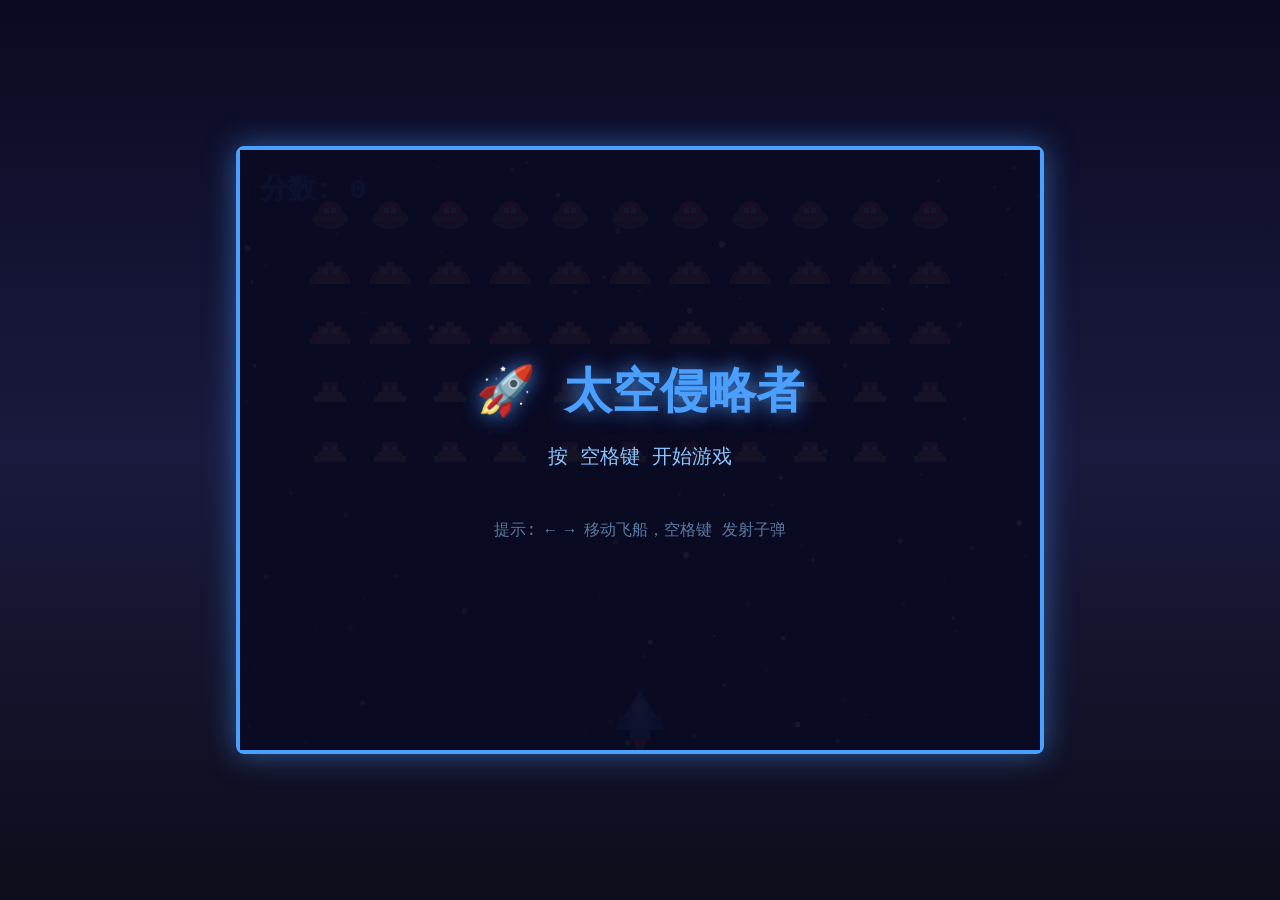
==== commit eb8cb93c: "Add explosion animations, twinkling stars, and improved ship design" ====
--- a/index.html
+++ b/index.html
@@ -156,6 +156,72 @@
             loaded: true
         };
 
+        // ==================== 爆炸动画模块 ====================
+        const explosions = {
+            list: [],
+
+            reset() {
+                this.list = [];
+            },
+
+            create(x, y, type) {
+                this.list.push({
+                    x: x,
+                    y: y,
+                    type: type,
+                    frame: 0,
+                    maxFrames: 15,
+                    particles: []
+                });
+                for (let i = 0; i < 8; i++) {
+                    this.list[this.list.length - 1].particles.push({
+                        x: x,
+                        y: y,
+                        vx: (Math.random() - 0.5) * 6,
+                        vy: (Math.random() - 0.5) * 6,
+                        size: 3 + Math.random() * 4,
+                        color: type === 2 ? '#ff6b35' : type === 1 ? '#ff9f43' : '#ffcc5c'
+                    });
+                }
+            },
+
+            update() {
+                for (let i = this.list.length - 1; i >= 0; i--) {
+                    this.list[i].frame++;
+                    for (let j = 0; j < this.list[i].particles.length; j++) {
+                        this.list[i].particles[j].x += this.list[i].particles[j].vx;
+                        this.list[i].particles[j].y += this.list[i].particles[j].vy;
+                    }
+                    if (this.list[i].frame >= this.list[i].maxFrames) {
+                        this.list.splice(i, 1);
+                    }
+                }
+            },
+
+            draw() {
+                for (const exp of this.list) {
+                    const progress = exp.frame / exp.maxFrames;
+                    const alpha = 1 - progress;
+                    
+                    for (const p of exp.particles) {
+                        ctx.fillStyle = p.color;
+                        ctx.globalAlpha = alpha;
+                        ctx.beginPath();
+                        ctx.arc(p.x, p.y, p.size * (1 - progress * 0.5), 0, Math.PI * 2);
+                        ctx.fill();
+                    }
+                    
+                    ctx.globalAlpha = 0.5 * alpha;
+                    const color = exp.type === 2 ? '#ffcc00' : '#fff';
+                    ctx.fillStyle = color;
+                    ctx.beginPath();
+                    ctx.arc(exp.x, exp.y, 20 * (1 - progress * 0.3), 0, Math.PI * 2);
+                    ctx.fill();
+                }
+                ctx.globalAlpha = 1;
+            }
+        };
+
         // ==================== 状态模块 ====================
         const gameStateManager = {
             setState(newState) {
@@ -188,31 +254,74 @@
             draw() {
                 ctx.save();
                 
+                const px = this.x;
+                const py = this.y;
+                
                 ctx.fillStyle = '#4a9fff';
                 ctx.beginPath();
-                ctx.moveTo(this.x + 25, this.y);
-                ctx.lineTo(this.x + 50, this.y + 40);
-                ctx.lineTo(this.x + 35, this.y + 40);
-                ctx.lineTo(this.x + 35, this.y + 50);
-                ctx.lineTo(this.x + 15, this.y + 50);
-                ctx.lineTo(this.x + 15, this.y + 40);
-                ctx.lineTo(this.x, this.y + 40);
+                ctx.moveTo(px + 25, py);
+                ctx.lineTo(px + 50, py + 40);
+                ctx.lineTo(px + 35, py + 40);
+                ctx.lineTo(px + 35, py + 50);
+                ctx.lineTo(px + 15, py + 50);
+                ctx.lineTo(px + 15, py + 40);
+                ctx.lineTo(px, py + 40);
                 ctx.closePath();
                 ctx.fill();
                 
+                ctx.fillStyle = '#2a6fbf';
+                ctx.beginPath();
+                ctx.moveTo(px + 5, py + 25);
+                ctx.lineTo(px + 0, py + 40);
+                ctx.lineTo(px + 10, py + 40);
+                ctx.lineTo(px + 15, py + 28);
+                ctx.closePath();
+                ctx.fill();
+                
+                ctx.beginPath();
+                ctx.moveTo(px + 45, py + 25);
+                ctx.lineTo(px + 50, py + 40);
+                ctx.lineTo(px + 40, py + 40);
+                ctx.lineTo(px + 35, py + 28);
+                ctx.closePath();
+                ctx.fill();
+                
                 ctx.fillStyle = '#8ac4ff';
                 ctx.beginPath();
-                ctx.ellipse(this.x + 25, this.y + 20, 8, 12, 0, 0, Math.PI * 2);
-                ctx.fill();
-                
-                if (Math.random() > 0.3) {
-                    ctx.fillStyle = '#ff6b35';
-                    ctx.beginPath();
-                    ctx.moveTo(this.x + 20, this.y + 50);
-                    ctx.lineTo(this.x + 25, this.y + 60 + Math.random() * 10);
-                    ctx.lineTo(this.x + 30, this.y + 50);
-                    ctx.fill();
-                }
+                ctx.ellipse(px + 25, py + 20, 8, 12, 0, 0, Math.PI * 2);
+                ctx.fill();
+                
+                ctx.fillStyle = '#c4e8ff';
+                ctx.beginPath();
+                ctx.ellipse(px + 23, py + 17, 3, 5, 0, 0, Math.PI * 2);
+                ctx.fill();
+                
+                const flameHeight = 8 + Math.random() * 12;
+                const flameOffset = Math.sin(Date.now() * 0.015) * 2;
+                
+                ctx.fillStyle = '#ffcc00';
+                ctx.beginPath();
+                ctx.moveTo(px + 22, py + 50);
+                ctx.lineTo(px + 25 + flameOffset, py + 50 + flameHeight * 0.6);
+                ctx.lineTo(px + 28, py + 50);
+                ctx.closePath();
+                ctx.fill();
+                
+                ctx.fillStyle = '#ff9900';
+                ctx.beginPath();
+                ctx.moveTo(px + 20, py + 50);
+                ctx.lineTo(px + 25 - flameOffset, py + 50 + flameHeight * 0.8);
+                ctx.lineTo(px + 30, py + 50);
+                ctx.closePath();
+                ctx.fill();
+                
+                ctx.fillStyle = '#ff6b35';
+                ctx.beginPath();
+                ctx.moveTo(px + 18, py + 50);
+                ctx.lineTo(px + 25, py + 50 + flameHeight);
+                ctx.lineTo(px + 32, py + 50);
+                ctx.closePath();
+                ctx.fill();
                 
                 ctx.restore();
             },
@@ -502,6 +611,7 @@
                                 enemy.alive = false;
                                 bullets.playerBullets.splice(i, 1);
                                 scoreSystem.addScore(10 * (enemy.type + 1));
+                                explosions.create(enemy.x + enemy.width / 2, enemy.y + enemy.height / 2, enemy.type);
                                 
                                 if (enemies.getAliveEnemies().length === 0) {
                                     endGame();
@@ -582,12 +692,15 @@
 
             init() {
                 this.list = [];
-                for (let i = 0; i < 100; i++) {
+                for (let i = 0; i < 150; i++) {
                     this.list.push({
                         x: Math.random() * CONFIG.WIDTH,
                         y: Math.random() * CONFIG.HEIGHT,
-                        size: 1 + Math.random() * 2,
-                        speed: 0.5 + Math.random() * 1
+                        size: 0.5 + Math.random() * 2.5,
+                        speed: 0.2 + Math.random() * 0.8,
+                        twinkle: Math.random() * Math.PI * 2,
+                        twinkleSpeed: 0.02 + Math.random() * 0.05,
+                        color: Math.random() > 0.7 ? '#8ac4ff' : '#ffffff'
                     });
                 }
             },
@@ -595,20 +708,26 @@
             update() {
                 for (const star of this.list) {
                     star.y += star.speed;
+                    star.twinkle += star.twinkleSpeed;
                     if (star.y > CONFIG.HEIGHT) {
                         star.y = 0;
                         star.x = Math.random() * CONFIG.WIDTH;
+                        star.twinkle = Math.random() * Math.PI * 2;
                     }
                 }
             },
 
             draw() {
-                ctx.fillStyle = 'rgba(255, 255, 255, 0.8)';
                 for (const star of this.list) {
+                    const twinkle = (Math.sin(star.twinkle) + 1) / 2;
+                    const alpha = 0.3 + twinkle * 0.7;
+                    ctx.fillStyle = star.color;
+                    ctx.globalAlpha = alpha;
                     ctx.beginPath();
                     ctx.arc(star.x, star.y, star.size, 0, Math.PI * 2);
                     ctx.fill();
                 }
+                ctx.globalAlpha = 1;
             }
         };
 
@@ -625,6 +744,7 @@
             bullets.reset();
             enemies.reset();
             scoreSystem.reset();
+            explosions.reset();
             
             gameLoop();
         }
@@ -673,6 +793,7 @@
                 player.update();
                 bullets.update();
                 enemies.update();
+                explosions.update();
 
                 if (collision.checkAll()) {
                     endGame();
@@ -684,6 +805,7 @@
             enemies.draw();
             bullets.draw();
             player.draw();
+            explosions.draw();
 
             animationId = requestAnimationFrame(gameLoop);
         }
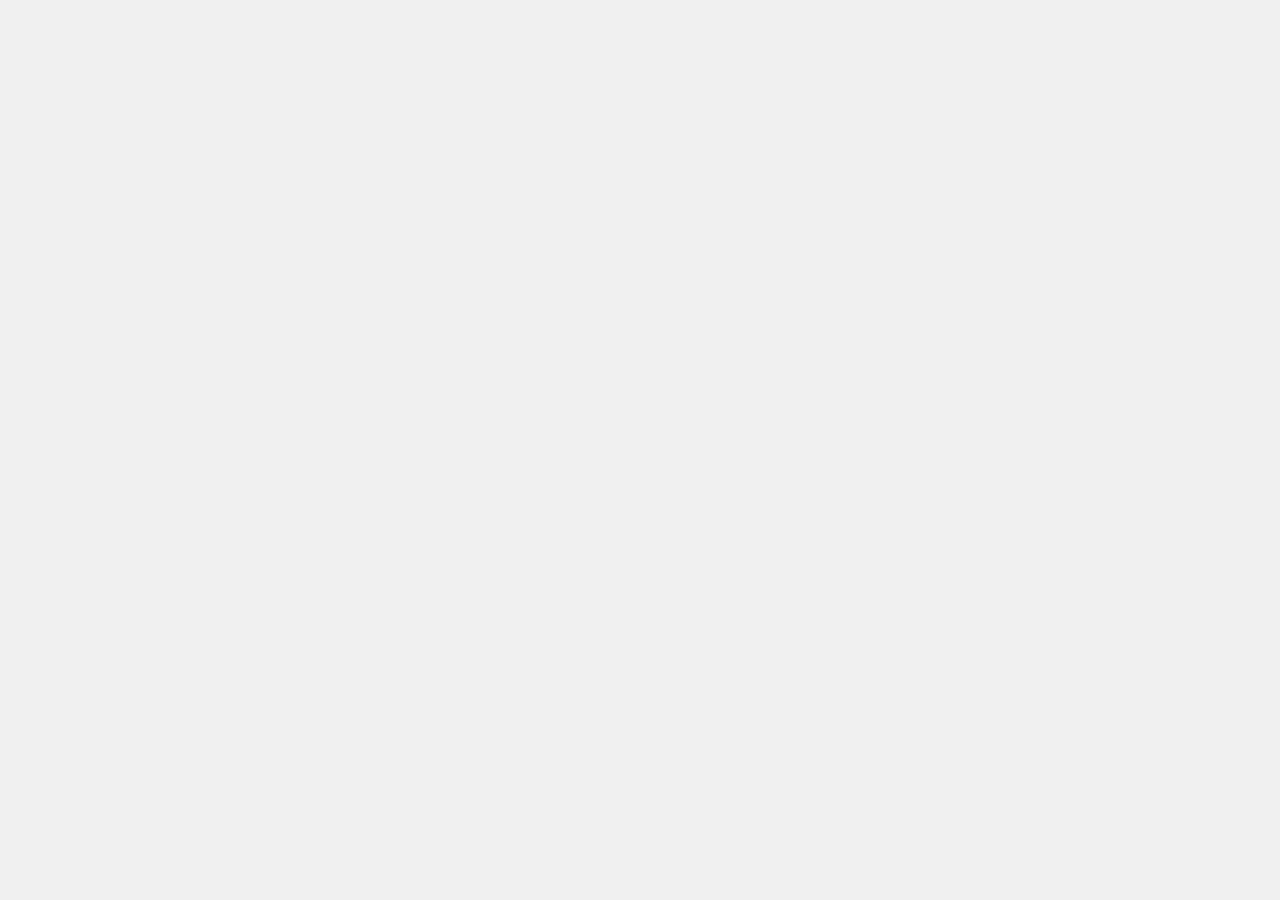
==== commit 7e942011: "上传所有小游戏合集，分文件夹存放" ====
--- a/index.html
+++ b/index.html
@@ -3,7 +3,7 @@
 <head>
     <meta charset="UTF-8">
     <meta name="viewport" content="width=device-width, initial-scale=1.0">
-    <title>太空侵略者</title>
+    <title>恐龙跑酷</title>
     <style>
         * {
             margin: 0;
@@ -15,19 +15,15 @@
             justify-content: center;
             align-items: center;
             min-height: 100vh;
-            background: linear-gradient(180deg, #0a0a23 0%, #1a1a3e 50%, #0d0d1b 100%);
-            font-family: 'Courier New', monospace;
-            overflow: hidden;
+            background-color: #f0f0f0;
+            font-family: Arial, sans-serif;
         }
         #gameContainer {
             position: relative;
-            border: 4px solid #4a9fff;
-            border-radius: 8px;
-            box-shadow: 0 0 30px rgba(74, 159, 255, 0.5);
         }
-        #gameCanvas {
-            display: block;
-            background-color: #0a0a23;
+        canvas {
+            border: 2px solid #333;
+            background-color: #fff;
         }
         #overlay {
             position: absolute;
@@ -39,786 +35,4 @@
             flex-direction: column;
             justify-content: center;
             align-items: center;
-            background-color: rgba(10, 10, 35, 0.95);
-            text-align: center;
-            z-index: 10;
-            transition: opacity 0.3s;
-        }
-        #overlay.hidden {
-            display: none;
-        }
-        #overlay h1 {
-            font-size: 48px;
-            color: #4a9fff;
-            margin-bottom: 20px;
-            text-shadow: 0 0 20px rgba(74, 159, 255, 0.8);
-        }
-        #overlay p {
-            font-size: 20px;
-            color: #8ac4ff;
-            margin-bottom: 30px;
-        }
-        #finalScore {
-            font-size: 42px;
-            color: #4a9fff;
-            margin: 20px 0;
-            font-weight: bold;
-            text-shadow: 0 0 15px rgba(74, 159, 255, 0.6);
-        }
-        #score {
-            position: absolute;
-            top: 20px;
-            left: 20px;
-            font-size: 28px;
-            color: #4a9fff;
-            font-weight: bold;
-            text-shadow: 0 0 10px rgba(74, 159, 255, 0.5);
-            z-index: 5;
-        }
-        .instruction {
-            font-size: 16px;
-            color: #5a7aa0;
-            margin-top: 20px;
-        }
-        .restart-btn {
-            padding: 15px 40px;
-            font-size: 20px;
-            background: #4a9fff;
-            color: white;
-            border: none;
-            border-radius: 8px;
-            cursor: pointer;
-            margin-top: 20px;
-            font-family: 'Courier New', monospace;
-            transition: all 0.3s;
-            box-shadow: 0 0 15px rgba(74, 159, 255, 0.5);
-        }
-        .restart-btn:hover {
-            background: #2a7fdf;
-            box-shadow: 0 0 25px rgba(74, 159, 255, 0.8);
-        }
-        .restart-btn:active {
-            transform: scale(0.98);
-        }
-    </style>
-</head>
-<body>
-    <div id="gameContainer">
-        <canvas id="gameCanvas" width="800" height="600"></canvas>
-        <div id="score">分数: 0</div>
-        <div id="overlay">
-            <h1>🚀 太空侵略者</h1>
-            <p id="start-message">按 空格键 开始游戏</p>
-            <div id="final-score" style="display: none; font-size: 42px; color: #4a9fff; margin: 20px 0; font-weight: bold; text-shadow: 0 0 15px rgba(74, 159, 255, 0.6);"></div>
-            <button id="restart-btn" class="restart-btn" style="display: none;">重新开始</button>
-            <div class="instruction" id="instruction-text">提示: ← → 移动飞船，空格键 发射子弹</div>
-        </div>
-    </div>
-
-    <script>
-        // ==================== 初始化模块 ====================
-        const canvas = document.getElementById('gameCanvas');
-        const ctx = canvas.getContext('2d');
-        const scoreElement = document.getElementById('score');
-        const overlay = document.getElementById('overlay');
-        const restartBtn = document.getElementById('restart-btn');
-        const finalScoreDiv = document.getElementById('final-score');
-        const startMessage = document.getElementById('start-message');
-        const instructionText = document.getElementById('instruction-text');
-
-        const CONFIG = {
-            WIDTH: 800,
-            HEIGHT: 600,
-            PLAYER_SPEED: 7,
-            BULLET_SPEED: 10,
-            ENEMY_ROWS: 5,
-            ENEMY_COLS: 11,
-            ENEMY_WIDTH: 40,
-            ENEMY_HEIGHT: 30,
-            ENEMY_SPACING: 60,
-            ENEMY_INITIAL_SPEED: 1,
-            ENEMY_DROP_DISTANCE: 30,
-            ENEMY_BULLET_SPEED: 5
-        };
-
-        const GameState = {
-            READY: 'ready',
-            PLAYING: 'playing',
-            GAME_OVER: 'gameOver'
-        };
-
-        let gameState = GameState.READY;
-        let score = 0;
-        let animationId = null;
-        let keys = {};
-
-        const resources = {
-            loaded: true
-        };
-
-        // ==================== 爆炸动画模块 ====================
-        const explosions = {
-            list: [],
-
-            reset() {
-                this.list = [];
-            },
-
-            create(x, y, type) {
-                this.list.push({
-                    x: x,
-                    y: y,
-                    type: type,
-                    frame: 0,
-                    maxFrames: 15,
-                    particles: []
-                });
-                for (let i = 0; i < 8; i++) {
-                    this.list[this.list.length - 1].particles.push({
-                        x: x,
-                        y: y,
-                        vx: (Math.random() - 0.5) * 6,
-                        vy: (Math.random() - 0.5) * 6,
-                        size: 3 + Math.random() * 4,
-                        color: type === 2 ? '#ff6b35' : type === 1 ? '#ff9f43' : '#ffcc5c'
-                    });
-                }
-            },
-
-            update() {
-                for (let i = this.list.length - 1; i >= 0; i--) {
-                    this.list[i].frame++;
-                    for (let j = 0; j < this.list[i].particles.length; j++) {
-                        this.list[i].particles[j].x += this.list[i].particles[j].vx;
-                        this.list[i].particles[j].y += this.list[i].particles[j].vy;
-                    }
-                    if (this.list[i].frame >= this.list[i].maxFrames) {
-                        this.list.splice(i, 1);
-                    }
-                }
-            },
-
-            draw() {
-                for (const exp of this.list) {
-                    const progress = exp.frame / exp.maxFrames;
-                    const alpha = 1 - progress;
-                    
-                    for (const p of exp.particles) {
-                        ctx.fillStyle = p.color;
-                        ctx.globalAlpha = alpha;
-                        ctx.beginPath();
-                        ctx.arc(p.x, p.y, p.size * (1 - progress * 0.5), 0, Math.PI * 2);
-                        ctx.fill();
-                    }
-                    
-                    ctx.globalAlpha = 0.5 * alpha;
-                    const color = exp.type === 2 ? '#ffcc00' : '#fff';
-                    ctx.fillStyle = color;
-                    ctx.beginPath();
-                    ctx.arc(exp.x, exp.y, 20 * (1 - progress * 0.3), 0, Math.PI * 2);
-                    ctx.fill();
-                }
-                ctx.globalAlpha = 1;
-            }
-        };
-
-        // ==================== 状态模块 ====================
-        const gameStateManager = {
-            setState(newState) {
-                gameState = newState;
-            },
-            isPlaying() {
-                return gameState === GameState.PLAYING;
-            }
-        };
-
-        // ==================== 玩家模块 ====================
-        const player = {
-            x: CONFIG.WIDTH / 2 - 25,
-            y: CONFIG.HEIGHT - 60,
-            width: 50,
-            height: 40,
-            speed: CONFIG.PLAYER_SPEED,
-            lastShotTime: 0,
-            shootCooldown: 250,
-
-            update() {
-                if (keys['ArrowLeft'] && this.x > 0) {
-                    this.x -= this.speed;
-                }
-                if (keys['ArrowRight'] && this.x + this.width < CONFIG.WIDTH) {
-                    this.x += this.speed;
-                }
-            },
-
-            draw() {
-                ctx.save();
-                
-                const px = this.x;
-                const py = this.y;
-                
-                ctx.fillStyle = '#4a9fff';
-                ctx.beginPath();
-                ctx.moveTo(px + 25, py);
-                ctx.lineTo(px + 50, py + 40);
-                ctx.lineTo(px + 35, py + 40);
-                ctx.lineTo(px + 35, py + 50);
-                ctx.lineTo(px + 15, py + 50);
-                ctx.lineTo(px + 15, py + 40);
-                ctx.lineTo(px, py + 40);
-                ctx.closePath();
-                ctx.fill();
-                
-                ctx.fillStyle = '#2a6fbf';
-                ctx.beginPath();
-                ctx.moveTo(px + 5, py + 25);
-                ctx.lineTo(px + 0, py + 40);
-                ctx.lineTo(px + 10, py + 40);
-                ctx.lineTo(px + 15, py + 28);
-                ctx.closePath();
-                ctx.fill();
-                
-                ctx.beginPath();
-                ctx.moveTo(px + 45, py + 25);
-                ctx.lineTo(px + 50, py + 40);
-                ctx.lineTo(px + 40, py + 40);
-                ctx.lineTo(px + 35, py + 28);
-                ctx.closePath();
-                ctx.fill();
-                
-                ctx.fillStyle = '#8ac4ff';
-                ctx.beginPath();
-                ctx.ellipse(px + 25, py + 20, 8, 12, 0, 0, Math.PI * 2);
-                ctx.fill();
-                
-                ctx.fillStyle = '#c4e8ff';
-                ctx.beginPath();
-                ctx.ellipse(px + 23, py + 17, 3, 5, 0, 0, Math.PI * 2);
-                ctx.fill();
-                
-                const flameHeight = 8 + Math.random() * 12;
-                const flameOffset = Math.sin(Date.now() * 0.015) * 2;
-                
-                ctx.fillStyle = '#ffcc00';
-                ctx.beginPath();
-                ctx.moveTo(px + 22, py + 50);
-                ctx.lineTo(px + 25 + flameOffset, py + 50 + flameHeight * 0.6);
-                ctx.lineTo(px + 28, py + 50);
-                ctx.closePath();
-                ctx.fill();
-                
-                ctx.fillStyle = '#ff9900';
-                ctx.beginPath();
-                ctx.moveTo(px + 20, py + 50);
-                ctx.lineTo(px + 25 - flameOffset, py + 50 + flameHeight * 0.8);
-                ctx.lineTo(px + 30, py + 50);
-                ctx.closePath();
-                ctx.fill();
-                
-                ctx.fillStyle = '#ff6b35';
-                ctx.beginPath();
-                ctx.moveTo(px + 18, py + 50);
-                ctx.lineTo(px + 25, py + 50 + flameHeight);
-                ctx.lineTo(px + 32, py + 50);
-                ctx.closePath();
-                ctx.fill();
-                
-                ctx.restore();
-            },
-
-            reset() {
-                this.x = CONFIG.WIDTH / 2 - 25;
-                this.y = CONFIG.HEIGHT - 60;
-                this.lastShotTime = 0;
-            },
-
-            getHitbox() {
-                return {
-                    x: this.x + 5,
-                    y: this.y + 5,
-                    width: this.width - 10,
-                    height: this.height - 10
-                };
-            },
-
-            canShoot() {
-                const now = Date.now();
-                return now - this.lastShotTime >= this.shootCooldown;
-            },
-
-            shoot() {
-                if (this.canShoot()) {
-                    this.lastShotTime = Date.now();
-                    bullets.createPlayerBullet(this.x + 22, this.y);
-                }
-            }
-        };
-
-        // ==================== 子弹模块 ====================
-        const bullets = {
-            playerBullets: [],
-            enemyBullets: [],
-
-            reset() {
-                this.playerBullets = [];
-                this.enemyBullets = [];
-            },
-
-            createPlayerBullet(x, y) {
-                this.playerBullets.push({
-                    x: x,
-                    y: y,
-                    width: 6,
-                    height: 15,
-                    speed: CONFIG.BULLET_SPEED
-                });
-            },
-
-            createEnemyBullet(x, y) {
-                this.enemyBullets.push({
-                    x: x,
-                    y: y,
-                    width: 6,
-                    height: 15,
-                    speed: CONFIG.ENEMY_BULLET_SPEED
-                });
-            },
-
-            update() {
-                for (let i = this.playerBullets.length - 1; i >= 0; i--) {
-                    this.playerBullets[i].y -= this.playerBullets[i].speed;
-                    if (this.playerBullets[i].y + this.playerBullets[i].height < 0) {
-                        this.playerBullets.splice(i, 1);
-                    }
-                }
-
-                for (let i = this.enemyBullets.length - 1; i >= 0; i--) {
-                    this.enemyBullets[i].y += this.enemyBullets[i].speed;
-                    if (this.enemyBullets[i].y > CONFIG.HEIGHT) {
-                        this.enemyBullets.splice(i, 1);
-                    }
-                }
-            },
-
-            draw() {
-                ctx.fillStyle = '#00ff88';
-                for (const bullet of this.playerBullets) {
-                    ctx.fillRect(bullet.x, bullet.y, bullet.width, bullet.height);
-                    ctx.shadowColor = '#00ff88';
-                    ctx.shadowBlur = 10;
-                    ctx.fillRect(bullet.x, bullet.y, bullet.width, bullet.height);
-                }
-                
-                ctx.shadowBlur = 0;
-                ctx.fillStyle = '#ff4444';
-                for (const bullet of this.enemyBullets) {
-                    ctx.fillRect(bullet.x, bullet.y, bullet.width, bullet.height);
-                    ctx.shadowColor = '#ff4444';
-                    ctx.shadowBlur = 10;
-                    ctx.fillRect(bullet.x, bullet.y, bullet.width, bullet.height);
-                }
-                ctx.shadowBlur = 0;
-            }
-        };
-
-        // ==================== 敌机 AI 模块 ====================
-        const enemies = {
-            list: [],
-            direction: 1,
-            speed: CONFIG.ENEMY_INITIAL_SPEED,
-            lastShotTime: 0,
-            shootInterval: 1500,
-
-            init() {
-                this.list = [];
-                this.direction = 1;
-                this.speed = CONFIG.ENEMY_INITIAL_SPEED;
-                
-                const startX = (CONFIG.WIDTH - (CONFIG.ENEMY_COLS * CONFIG.ENEMY_SPACING)) / 2;
-                const startY = 50;
-                
-                for (let row = 0; row < CONFIG.ENEMY_ROWS; row++) {
-                    for (let col = 0; col < CONFIG.ENEMY_COLS; col++) {
-                        this.list.push({
-                            x: startX + col * CONFIG.ENEMY_SPACING,
-                            y: startY + row * CONFIG.ENEMY_SPACING,
-                            width: CONFIG.ENEMY_WIDTH,
-                            height: CONFIG.ENEMY_HEIGHT,
-                            alive: true,
-                            type: row < 1 ? 2 : row < 3 ? 1 : 0
-                        });
-                    }
-                }
-            },
-
-            reset() {
-                this.init();
-                this.lastShotTime = 0;
-            },
-
-            update() {
-                let shouldDrop = false;
-                let minX = CONFIG.WIDTH;
-                let maxX = 0;
-
-                for (const enemy of this.list) {
-                    if (enemy.alive) {
-                        if (enemy.x < minX) minX = enemy.x;
-                        if (enemy.x + enemy.width > maxX) maxX = enemy.x + enemy.width;
-                    }
-                }
-
-                if (maxX >= CONFIG.WIDTH - 20 && this.direction === 1) {
-                    shouldDrop = true;
-                    this.direction = -1;
-                } else if (minX <= 20 && this.direction === -1) {
-                    shouldDrop = true;
-                    this.direction = 1;
-                }
-
-                for (const enemy of this.list) {
-                    if (enemy.alive) {
-                        enemy.x += this.speed * this.direction;
-                        if (shouldDrop) {
-                            enemy.y += CONFIG.ENEMY_DROP_DISTANCE;
-                        }
-                    }
-                }
-
-                if (shouldDrop) {
-                    this.speed *= 1.05;
-                }
-
-                const now = Date.now();
-                if (now - this.lastShotTime > this.shootInterval) {
-                    this.shoot();
-                    this.lastShotTime = now;
-                }
-            },
-
-            shoot() {
-                const aliveEnemies = this.list.filter(e => e.alive);
-                if (aliveEnemies.length === 0) return;
-                
-                const shooter = aliveEnemies[Math.floor(Math.random() * aliveEnemies.length)];
-                bullets.createEnemyBullet(shooter.x + shooter.width / 2 - 3, shooter.y + shooter.height);
-            },
-
-            draw() {
-                for (const enemy of this.list) {
-                    if (enemy.alive) {
-                        ctx.save();
-                        
-                        const px = enemy.x;
-                        const py = enemy.y;
-                        const pw = enemy.width;
-                        const ph = enemy.height;
-                        
-                        if (enemy.type === 2) {
-                            this.drawType2(px, py, pw, ph);
-                        } else if (enemy.type === 1) {
-                            this.drawType1(px, py, pw, ph);
-                        } else {
-                            this.drawType0(px, py, pw, ph);
-                        }
-                        
-                        ctx.restore();
-                    }
-                }
-            },
-
-            drawType0(x, y, w, h) {
-                ctx.fillStyle = '#ffcc5c';
-                ctx.fillRect(x + 12, y + 8, 16, 14);
-                ctx.fillRect(x + 8, y + 12, 24, 10);
-                ctx.fillRect(x + 4, y + 16, 32, 6);
-                
-                ctx.fillStyle = '#ff6b6b';
-                ctx.fillRect(x + 12, y + 2, 16, 8);
-                
-                ctx.fillStyle = '#fff';
-                ctx.fillRect(x + 14, y + 6, 4, 4);
-                ctx.fillRect(x + 22, y + 6, 4, 4);
-            },
-
-            drawType1(x, y, w, h) {
-                ctx.fillStyle = '#ff9f43';
-                ctx.fillRect(x + 16, y + 2, 8, 6);
-                ctx.fillRect(x + 8, y + 6, 24, 8);
-                ctx.fillRect(x + 4, y + 12, 32, 8);
-                ctx.fillRect(x, y + 18, 40, 6);
-                
-                ctx.fillStyle = '#ff6b35';
-                ctx.fillRect(x + 2, y + 14, 4, 10);
-                ctx.fillRect(x + 34, y + 14, 4, 10);
-                
-                ctx.fillStyle = '#fff';
-                ctx.fillRect(x + 12, y + 8, 6, 6);
-                ctx.fillRect(x + 22, y + 8, 6, 6);
-            },
-
-            drawType2(x, y, w, h) {
-                ctx.fillStyle = '#808080';
-                ctx.beginPath();
-                ctx.ellipse(x + w/2, y + h/2 + 4, w/2 - 2, 10, 0, 0, Math.PI * 2);
-                ctx.fill();
-                
-                ctx.fillStyle = '#ff6b35';
-                ctx.beginPath();
-                ctx.ellipse(x + w/2, y + h/2 - 2, w/2 - 8, 12, 0, 0, Math.PI * 2);
-                ctx.fill();
-                
-                ctx.fillStyle = '#ffcc00';
-                for (let i = 0; i < 6; i++) {
-                    ctx.fillRect(x + 4 + i * 6, y + h/2 + 2, 4, 4);
-                }
-                
-                ctx.fillStyle = '#fff';
-                ctx.fillRect(x + 14, y + 8, 5, 5);
-                ctx.fillRect(x + 21, y + 8, 5, 5);
-            },
-
-            getAliveEnemies() {
-                return this.list.filter(e => e.alive);
-            },
-
-            hasReachedBottom() {
-                for (const enemy of this.list) {
-                    if (enemy.alive && enemy.y + enemy.height >= player.y) {
-                        return true;
-                    }
-                }
-                return false;
-            }
-        };
-
-        // ==================== 碰撞模块 ====================
-        const collision = {
-            check(rect1, rect2) {
-                return rect1.x < rect2.x + rect2.width &&
-                       rect1.x + rect1.width > rect2.x &&
-                       rect1.y < rect2.y + rect2.height &&
-                       rect1.y + rect1.height > rect2.y;
-            },
-
-            checkPlayerBullets() {
-                for (let i = bullets.playerBullets.length - 1; i >= 0; i--) {
-                    const bullet = bullets.playerBullets[i];
-                    
-                    for (const enemy of enemies.list) {
-                        if (enemy.alive) {
-                            if (this.check(bullet, enemy)) {
-                                enemy.alive = false;
-                                bullets.playerBullets.splice(i, 1);
-                                scoreSystem.addScore(10 * (enemy.type + 1));
-                                explosions.create(enemy.x + enemy.width / 2, enemy.y + enemy.height / 2, enemy.type);
-                                
-                                if (enemies.getAliveEnemies().length === 0) {
-                                    endGame();
-                                }
-                                break;
-                            }
-                        }
-                    }
-                }
-            },
-
-            checkEnemyBullets() {
-                for (let i = bullets.enemyBullets.length - 1; i >= 0; i--) {
-                    const bullet = bullets.enemyBullets[i];
-                    
-                    if (this.check(bullet, player.getHitbox())) {
-                        bullets.enemyBullets.splice(i, 1);
-                        return true;
-                    }
-                }
-                return false;
-            },
-
-            checkEnemyCollision() {
-                const playerHitbox = player.getHitbox();
-                for (const enemy of enemies.list) {
-                    if (enemy.alive && this.check(enemy, playerHitbox)) {
-                        return true;
-                    }
-                }
-                return false;
-            },
-
-            checkAll() {
-                this.checkPlayerBullets();
-                
-                if (this.checkEnemyBullets()) {
-                    return true;
-                }
-                
-                if (this.checkEnemyCollision()) {
-                    return true;
-                }
-                
-                if (enemies.hasReachedBottom()) {
-                    return true;
-                }
-                
-                return false;
-            }
-        };
-
-        // ==================== 计分模块 ====================
-        const scoreSystem = {
-            reset() {
-                score = 0;
-                this.updateDisplay();
-            },
-
-            addScore(points) {
-                score += points;
-                this.updateDisplay();
-            },
-
-            updateDisplay() {
-                scoreElement.textContent = `分数: ${score}`;
-            },
-
-            showFinalScore() {
-                finalScoreDiv.textContent = `最终得分: ${score}`;
-                finalScoreDiv.style.display = 'block';
-            }
-        };
-
-        // ==================== 星星背景模块 ====================
-        const stars = {
-            list: [],
-
-            init() {
-                this.list = [];
-                for (let i = 0; i < 150; i++) {
-                    this.list.push({
-                        x: Math.random() * CONFIG.WIDTH,
-                        y: Math.random() * CONFIG.HEIGHT,
-                        size: 0.5 + Math.random() * 2.5,
-                        speed: 0.2 + Math.random() * 0.8,
-                        twinkle: Math.random() * Math.PI * 2,
-                        twinkleSpeed: 0.02 + Math.random() * 0.05,
-                        color: Math.random() > 0.7 ? '#8ac4ff' : '#ffffff'
-                    });
-                }
-            },
-
-            update() {
-                for (const star of this.list) {
-                    star.y += star.speed;
-                    star.twinkle += star.twinkleSpeed;
-                    if (star.y > CONFIG.HEIGHT) {
-                        star.y = 0;
-                        star.x = Math.random() * CONFIG.WIDTH;
-                        star.twinkle = Math.random() * Math.PI * 2;
-                    }
-                }
-            },
-
-            draw() {
-                for (const star of this.list) {
-                    const twinkle = (Math.sin(star.twinkle) + 1) / 2;
-                    const alpha = 0.3 + twinkle * 0.7;
-                    ctx.fillStyle = star.color;
-                    ctx.globalAlpha = alpha;
-                    ctx.beginPath();
-                    ctx.arc(star.x, star.y, star.size, 0, Math.PI * 2);
-                    ctx.fill();
-                }
-                ctx.globalAlpha = 1;
-            }
-        };
-
-        // ==================== 游戏控制模块 ====================
-        function startGame() {
-            gameStateManager.setState(GameState.PLAYING);
-            overlay.classList.add('hidden');
-            finalScoreDiv.style.display = 'none';
-            restartBtn.style.display = 'none';
-            startMessage.textContent = '按 空格键 开始游戏';
-            instructionText.textContent = '提示: ← → 移动飞船，空格键 发射子弹';
-            
-            player.reset();
-            bullets.reset();
-            enemies.reset();
-            scoreSystem.reset();
-            explosions.reset();
-            
-            gameLoop();
-        }
-
-        function endGame() {
-            gameStateManager.setState(GameState.GAME_OVER);
-            cancelAnimationFrame(animationId);
-            scoreSystem.showFinalScore();
-            startMessage.textContent = '游戏结束！';
-            instructionText.textContent = '按 空格键 或点击按钮重新开始';
-            restartBtn.style.display = 'block';
-            overlay.classList.remove('hidden');
-        }
-
-        // ==================== 事件监听 ====================
-        document.addEventListener('keydown', (e) => {
-            keys[e.code] = true;
-            
-            if (e.code === 'Space') {
-                e.preventDefault();
-                if (gameState === GameState.READY || gameState === GameState.GAME_OVER) {
-                    startGame();
-                } else if (gameState === GameState.PLAYING) {
-                    player.shoot();
-                }
-            }
-        });
-
-        document.addEventListener('keyup', (e) => {
-            keys[e.code] = false;
-        });
-
-        restartBtn.addEventListener('click', () => {
-            startGame();
-        });
-
-        // ==================== 主游戏循环 ====================
-        function gameLoop() {
-            ctx.fillStyle = '#0a0a23';
-            ctx.fillRect(0, 0, CONFIG.WIDTH, CONFIG.HEIGHT);
-
-            stars.update();
-            stars.draw();
-
-            if (gameStateManager.isPlaying()) {
-                player.update();
-                bullets.update();
-                enemies.update();
-                explosions.update();
-
-                if (collision.checkAll()) {
-                    endGame();
-                    return;
-                }
-            }
-
-            stars.draw();
-            enemies.draw();
-            bullets.draw();
-            player.draw();
-            explosions.draw();
-
-            animationId = requestAnimationFrame(gameLoop);
-        }
-
-        // ==================== 初始化 ====================
-        stars.init();
-        
-        ctx.fillStyle = '#0a0a23';
-        ctx.fillRect(0, 0, CONFIG.WIDTH, CONFIG.HEIGHT);
-        stars.draw();
-        enemies.init();
-        enemies.draw();
-        player.draw();
-    </script>
-</body>
-</html>
+            background-color: rgba(0, 0, 0, 0.7
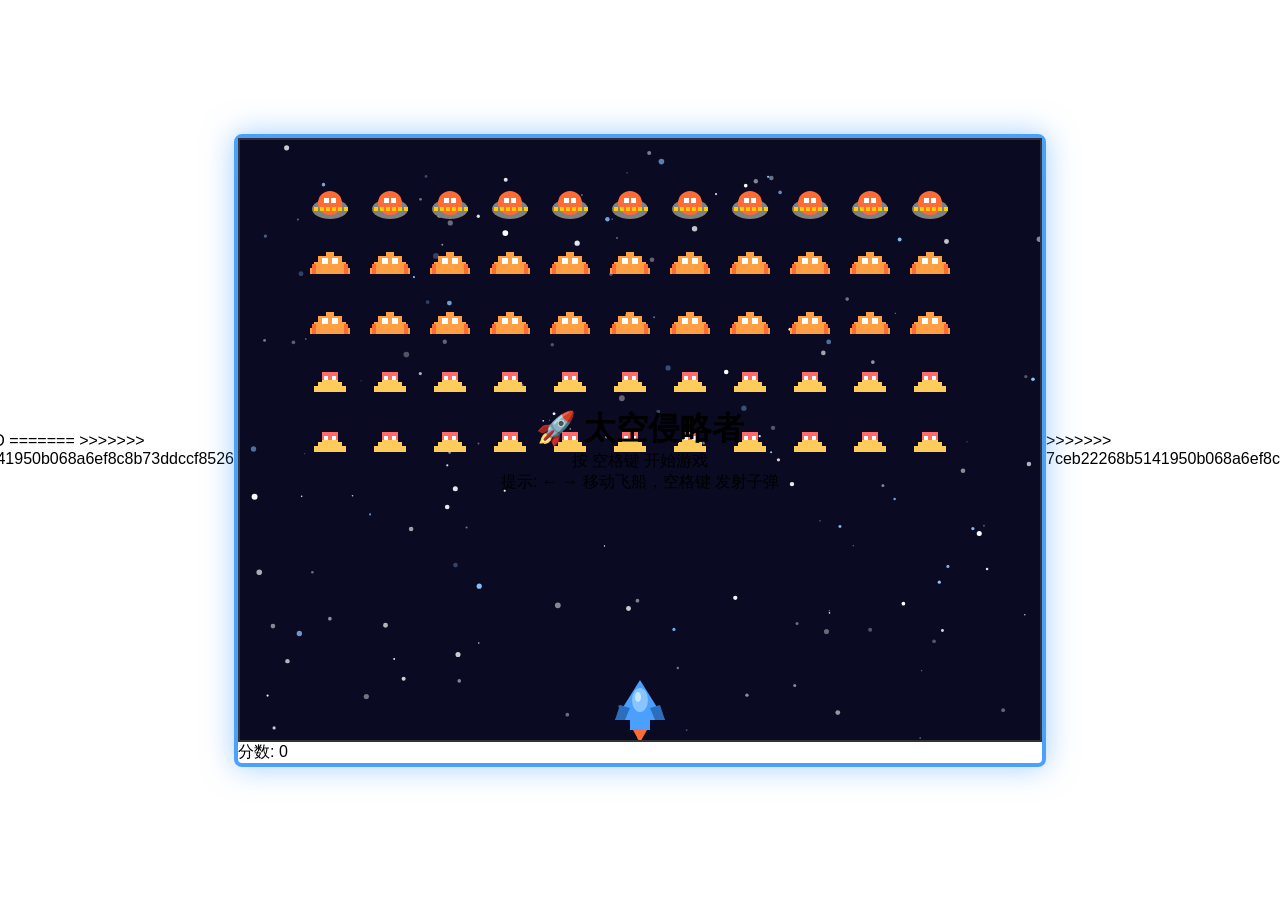
==== commit b2520956: "解决index.html冲突，整理小游戏分文件夹存放" ====
--- a/index.html
+++ b/index.html
@@ -3,7 +3,11 @@
 <head>
     <meta charset="UTF-8">
     <meta name="viewport" content="width=device-width, initial-scale=1.0">
+<<<<<<< HEAD
     <title>恐龙跑酷</title>
+=======
+    <title>太空侵略者</title>
+>>>>>>> 7ceb22268b5141950b068a6ef8c8b73ddccf8526
     <style>
         * {
             margin: 0;
@@ -15,6 +19,7 @@
             justify-content: center;
             align-items: center;
             min-height: 100vh;
+<<<<<<< HEAD
             background-color: #f0f0f0;
             font-family: Arial, sans-serif;
         }
@@ -24,6 +29,21 @@
         canvas {
             border: 2px solid #333;
             background-color: #fff;
+=======
+            background: linear-gradient(180deg, #0a0a23 0%, #1a1a3e 50%, #0d0d1b 100%);
+            font-family: 'Courier New', monospace;
+            overflow: hidden;
+        }
+        #gameContainer {
+            position: relative;
+            border: 4px solid #4a9fff;
+            border-radius: 8px;
+            box-shadow: 0 0 30px rgba(74, 159, 255, 0.5);
+        }
+        #gameCanvas {
+            display: block;
+            background-color: #0a0a23;
+>>>>>>> 7ceb22268b5141950b068a6ef8c8b73ddccf8526
         }
         #overlay {
             position: absolute;
@@ -35,4 +55,790 @@
             flex-direction: column;
             justify-content: center;
             align-items: center;
-            background-color: rgba(0, 0, 0, 0.7+<<<<<<< HEAD
+            background-color: rgba(0, 0, 0, 0.7
+=======
+            background-color: rgba(10, 10, 35, 0.95);
+            text-align: center;
+            z-index: 10;
+            transition: opacity 0.3s;
+        }
+        #overlay.hidden {
+            display: none;
+        }
+        #overlay h1 {
+            font-size: 48px;
+            color: #4a9fff;
+            margin-bottom: 20px;
+            text-shadow: 0 0 20px rgba(74, 159, 255, 0.8);
+        }
+        #overlay p {
+            font-size: 20px;
+            color: #8ac4ff;
+            margin-bottom: 30px;
+        }
+        #finalScore {
+            font-size: 42px;
+            color: #4a9fff;
+            margin: 20px 0;
+            font-weight: bold;
+            text-shadow: 0 0 15px rgba(74, 159, 255, 0.6);
+        }
+        #score {
+            position: absolute;
+            top: 20px;
+            left: 20px;
+            font-size: 28px;
+            color: #4a9fff;
+            font-weight: bold;
+            text-shadow: 0 0 10px rgba(74, 159, 255, 0.5);
+            z-index: 5;
+        }
+        .instruction {
+            font-size: 16px;
+            color: #5a7aa0;
+            margin-top: 20px;
+        }
+        .restart-btn {
+            padding: 15px 40px;
+            font-size: 20px;
+            background: #4a9fff;
+            color: white;
+            border: none;
+            border-radius: 8px;
+            cursor: pointer;
+            margin-top: 20px;
+            font-family: 'Courier New', monospace;
+            transition: all 0.3s;
+            box-shadow: 0 0 15px rgba(74, 159, 255, 0.5);
+        }
+        .restart-btn:hover {
+            background: #2a7fdf;
+            box-shadow: 0 0 25px rgba(74, 159, 255, 0.8);
+        }
+        .restart-btn:active {
+            transform: scale(0.98);
+        }
+    </style>
+</head>
+<body>
+    <div id="gameContainer">
+        <canvas id="gameCanvas" width="800" height="600"></canvas>
+        <div id="score">分数: 0</div>
+        <div id="overlay">
+            <h1>🚀 太空侵略者</h1>
+            <p id="start-message">按 空格键 开始游戏</p>
+            <div id="final-score" style="display: none; font-size: 42px; color: #4a9fff; margin: 20px 0; font-weight: bold; text-shadow: 0 0 15px rgba(74, 159, 255, 0.6);"></div>
+            <button id="restart-btn" class="restart-btn" style="display: none;">重新开始</button>
+            <div class="instruction" id="instruction-text">提示: ← → 移动飞船，空格键 发射子弹</div>
+        </div>
+    </div>
+
+    <script>
+        // ==================== 初始化模块 ====================
+        const canvas = document.getElementById('gameCanvas');
+        const ctx = canvas.getContext('2d');
+        const scoreElement = document.getElementById('score');
+        const overlay = document.getElementById('overlay');
+        const restartBtn = document.getElementById('restart-btn');
+        const finalScoreDiv = document.getElementById('final-score');
+        const startMessage = document.getElementById('start-message');
+        const instructionText = document.getElementById('instruction-text');
+
+        const CONFIG = {
+            WIDTH: 800,
+            HEIGHT: 600,
+            PLAYER_SPEED: 7,
+            BULLET_SPEED: 10,
+            ENEMY_ROWS: 5,
+            ENEMY_COLS: 11,
+            ENEMY_WIDTH: 40,
+            ENEMY_HEIGHT: 30,
+            ENEMY_SPACING: 60,
+            ENEMY_INITIAL_SPEED: 1,
+            ENEMY_DROP_DISTANCE: 30,
+            ENEMY_BULLET_SPEED: 5
+        };
+
+        const GameState = {
+            READY: 'ready',
+            PLAYING: 'playing',
+            GAME_OVER: 'gameOver'
+        };
+
+        let gameState = GameState.READY;
+        let score = 0;
+        let animationId = null;
+        let keys = {};
+
+        const resources = {
+            loaded: true
+        };
+
+        // ==================== 爆炸动画模块 ====================
+        const explosions = {
+            list: [],
+
+            reset() {
+                this.list = [];
+            },
+
+            create(x, y, type) {
+                this.list.push({
+                    x: x,
+                    y: y,
+                    type: type,
+                    frame: 0,
+                    maxFrames: 15,
+                    particles: []
+                });
+                for (let i = 0; i < 8; i++) {
+                    this.list[this.list.length - 1].particles.push({
+                        x: x,
+                        y: y,
+                        vx: (Math.random() - 0.5) * 6,
+                        vy: (Math.random() - 0.5) * 6,
+                        size: 3 + Math.random() * 4,
+                        color: type === 2 ? '#ff6b35' : type === 1 ? '#ff9f43' : '#ffcc5c'
+                    });
+                }
+            },
+
+            update() {
+                for (let i = this.list.length - 1; i >= 0; i--) {
+                    this.list[i].frame++;
+                    for (let j = 0; j < this.list[i].particles.length; j++) {
+                        this.list[i].particles[j].x += this.list[i].particles[j].vx;
+                        this.list[i].particles[j].y += this.list[i].particles[j].vy;
+                    }
+                    if (this.list[i].frame >= this.list[i].maxFrames) {
+                        this.list.splice(i, 1);
+                    }
+                }
+            },
+
+            draw() {
+                for (const exp of this.list) {
+                    const progress = exp.frame / exp.maxFrames;
+                    const alpha = 1 - progress;
+                    
+                    for (const p of exp.particles) {
+                        ctx.fillStyle = p.color;
+                        ctx.globalAlpha = alpha;
+                        ctx.beginPath();
+                        ctx.arc(p.x, p.y, p.size * (1 - progress * 0.5), 0, Math.PI * 2);
+                        ctx.fill();
+                    }
+                    
+                    ctx.globalAlpha = 0.5 * alpha;
+                    const color = exp.type === 2 ? '#ffcc00' : '#fff';
+                    ctx.fillStyle = color;
+                    ctx.beginPath();
+                    ctx.arc(exp.x, exp.y, 20 * (1 - progress * 0.3), 0, Math.PI * 2);
+                    ctx.fill();
+                }
+                ctx.globalAlpha = 1;
+            }
+        };
+
+        // ==================== 状态模块 ====================
+        const gameStateManager = {
+            setState(newState) {
+                gameState = newState;
+            },
+            isPlaying() {
+                return gameState === GameState.PLAYING;
+            }
+        };
+
+        // ==================== 玩家模块 ====================
+        const player = {
+            x: CONFIG.WIDTH / 2 - 25,
+            y: CONFIG.HEIGHT - 60,
+            width: 50,
+            height: 40,
+            speed: CONFIG.PLAYER_SPEED,
+            lastShotTime: 0,
+            shootCooldown: 250,
+
+            update() {
+                if (keys['ArrowLeft'] && this.x > 0) {
+                    this.x -= this.speed;
+                }
+                if (keys['ArrowRight'] && this.x + this.width < CONFIG.WIDTH) {
+                    this.x += this.speed;
+                }
+            },
+
+            draw() {
+                ctx.save();
+                
+                const px = this.x;
+                const py = this.y;
+                
+                ctx.fillStyle = '#4a9fff';
+                ctx.beginPath();
+                ctx.moveTo(px + 25, py);
+                ctx.lineTo(px + 50, py + 40);
+                ctx.lineTo(px + 35, py + 40);
+                ctx.lineTo(px + 35, py + 50);
+                ctx.lineTo(px + 15, py + 50);
+                ctx.lineTo(px + 15, py + 40);
+                ctx.lineTo(px, py + 40);
+                ctx.closePath();
+                ctx.fill();
+                
+                ctx.fillStyle = '#2a6fbf';
+                ctx.beginPath();
+                ctx.moveTo(px + 5, py + 25);
+                ctx.lineTo(px + 0, py + 40);
+                ctx.lineTo(px + 10, py + 40);
+                ctx.lineTo(px + 15, py + 28);
+                ctx.closePath();
+                ctx.fill();
+                
+                ctx.beginPath();
+                ctx.moveTo(px + 45, py + 25);
+                ctx.lineTo(px + 50, py + 40);
+                ctx.lineTo(px + 40, py + 40);
+                ctx.lineTo(px + 35, py + 28);
+                ctx.closePath();
+                ctx.fill();
+                
+                ctx.fillStyle = '#8ac4ff';
+                ctx.beginPath();
+                ctx.ellipse(px + 25, py + 20, 8, 12, 0, 0, Math.PI * 2);
+                ctx.fill();
+                
+                ctx.fillStyle = '#c4e8ff';
+                ctx.beginPath();
+                ctx.ellipse(px + 23, py + 17, 3, 5, 0, 0, Math.PI * 2);
+                ctx.fill();
+                
+                const flameHeight = 8 + Math.random() * 12;
+                const flameOffset = Math.sin(Date.now() * 0.015) * 2;
+                
+                ctx.fillStyle = '#ffcc00';
+                ctx.beginPath();
+                ctx.moveTo(px + 22, py + 50);
+                ctx.lineTo(px + 25 + flameOffset, py + 50 + flameHeight * 0.6);
+                ctx.lineTo(px + 28, py + 50);
+                ctx.closePath();
+                ctx.fill();
+                
+                ctx.fillStyle = '#ff9900';
+                ctx.beginPath();
+                ctx.moveTo(px + 20, py + 50);
+                ctx.lineTo(px + 25 - flameOffset, py + 50 + flameHeight * 0.8);
+                ctx.lineTo(px + 30, py + 50);
+                ctx.closePath();
+                ctx.fill();
+                
+                ctx.fillStyle = '#ff6b35';
+                ctx.beginPath();
+                ctx.moveTo(px + 18, py + 50);
+                ctx.lineTo(px + 25, py + 50 + flameHeight);
+                ctx.lineTo(px + 32, py + 50);
+                ctx.closePath();
+                ctx.fill();
+                
+                ctx.restore();
+            },
+
+            reset() {
+                this.x = CONFIG.WIDTH / 2 - 25;
+                this.y = CONFIG.HEIGHT - 60;
+                this.lastShotTime = 0;
+            },
+
+            getHitbox() {
+                return {
+                    x: this.x + 5,
+                    y: this.y + 5,
+                    width: this.width - 10,
+                    height: this.height - 10
+                };
+            },
+
+            canShoot() {
+                const now = Date.now();
+                return now - this.lastShotTime >= this.shootCooldown;
+            },
+
+            shoot() {
+                if (this.canShoot()) {
+                    this.lastShotTime = Date.now();
+                    bullets.createPlayerBullet(this.x + 22, this.y);
+                }
+            }
+        };
+
+        // ==================== 子弹模块 ====================
+        const bullets = {
+            playerBullets: [],
+            enemyBullets: [],
+
+            reset() {
+                this.playerBullets = [];
+                this.enemyBullets = [];
+            },
+
+            createPlayerBullet(x, y) {
+                this.playerBullets.push({
+                    x: x,
+                    y: y,
+                    width: 6,
+                    height: 15,
+                    speed: CONFIG.BULLET_SPEED
+                });
+            },
+
+            createEnemyBullet(x, y) {
+                this.enemyBullets.push({
+                    x: x,
+                    y: y,
+                    width: 6,
+                    height: 15,
+                    speed: CONFIG.ENEMY_BULLET_SPEED
+                });
+            },
+
+            update() {
+                for (let i = this.playerBullets.length - 1; i >= 0; i--) {
+                    this.playerBullets[i].y -= this.playerBullets[i].speed;
+                    if (this.playerBullets[i].y + this.playerBullets[i].height < 0) {
+                        this.playerBullets.splice(i, 1);
+                    }
+                }
+
+                for (let i = this.enemyBullets.length - 1; i >= 0; i--) {
+                    this.enemyBullets[i].y += this.enemyBullets[i].speed;
+                    if (this.enemyBullets[i].y > CONFIG.HEIGHT) {
+                        this.enemyBullets.splice(i, 1);
+                    }
+                }
+            },
+
+            draw() {
+                ctx.fillStyle = '#00ff88';
+                for (const bullet of this.playerBullets) {
+                    ctx.fillRect(bullet.x, bullet.y, bullet.width, bullet.height);
+                    ctx.shadowColor = '#00ff88';
+                    ctx.shadowBlur = 10;
+                    ctx.fillRect(bullet.x, bullet.y, bullet.width, bullet.height);
+                }
+                
+                ctx.shadowBlur = 0;
+                ctx.fillStyle = '#ff4444';
+                for (const bullet of this.enemyBullets) {
+                    ctx.fillRect(bullet.x, bullet.y, bullet.width, bullet.height);
+                    ctx.shadowColor = '#ff4444';
+                    ctx.shadowBlur = 10;
+                    ctx.fillRect(bullet.x, bullet.y, bullet.width, bullet.height);
+                }
+                ctx.shadowBlur = 0;
+            }
+        };
+
+        // ==================== 敌机 AI 模块 ====================
+        const enemies = {
+            list: [],
+            direction: 1,
+            speed: CONFIG.ENEMY_INITIAL_SPEED,
+            lastShotTime: 0,
+            shootInterval: 1500,
+
+            init() {
+                this.list = [];
+                this.direction = 1;
+                this.speed = CONFIG.ENEMY_INITIAL_SPEED;
+                
+                const startX = (CONFIG.WIDTH - (CONFIG.ENEMY_COLS * CONFIG.ENEMY_SPACING)) / 2;
+                const startY = 50;
+                
+                for (let row = 0; row < CONFIG.ENEMY_ROWS; row++) {
+                    for (let col = 0; col < CONFIG.ENEMY_COLS; col++) {
+                        this.list.push({
+                            x: startX + col * CONFIG.ENEMY_SPACING,
+                            y: startY + row * CONFIG.ENEMY_SPACING,
+                            width: CONFIG.ENEMY_WIDTH,
+                            height: CONFIG.ENEMY_HEIGHT,
+                            alive: true,
+                            type: row < 1 ? 2 : row < 3 ? 1 : 0
+                        });
+                    }
+                }
+            },
+
+            reset() {
+                this.init();
+                this.lastShotTime = 0;
+            },
+
+            update() {
+                let shouldDrop = false;
+                let minX = CONFIG.WIDTH;
+                let maxX = 0;
+
+                for (const enemy of this.list) {
+                    if (enemy.alive) {
+                        if (enemy.x < minX) minX = enemy.x;
+                        if (enemy.x + enemy.width > maxX) maxX = enemy.x + enemy.width;
+                    }
+                }
+
+                if (maxX >= CONFIG.WIDTH - 20 && this.direction === 1) {
+                    shouldDrop = true;
+                    this.direction = -1;
+                } else if (minX <= 20 && this.direction === -1) {
+                    shouldDrop = true;
+                    this.direction = 1;
+                }
+
+                for (const enemy of this.list) {
+                    if (enemy.alive) {
+                        enemy.x += this.speed * this.direction;
+                        if (shouldDrop) {
+                            enemy.y += CONFIG.ENEMY_DROP_DISTANCE;
+                        }
+                    }
+                }
+
+                if (shouldDrop) {
+                    this.speed *= 1.05;
+                }
+
+                const now = Date.now();
+                if (now - this.lastShotTime > this.shootInterval) {
+                    this.shoot();
+                    this.lastShotTime = now;
+                }
+            },
+
+            shoot() {
+                const aliveEnemies = this.list.filter(e => e.alive);
+                if (aliveEnemies.length === 0) return;
+                
+                const shooter = aliveEnemies[Math.floor(Math.random() * aliveEnemies.length)];
+                bullets.createEnemyBullet(shooter.x + shooter.width / 2 - 3, shooter.y + shooter.height);
+            },
+
+            draw() {
+                for (const enemy of this.list) {
+                    if (enemy.alive) {
+                        ctx.save();
+                        
+                        const px = enemy.x;
+                        const py = enemy.y;
+                        const pw = enemy.width;
+                        const ph = enemy.height;
+                        
+                        if (enemy.type === 2) {
+                            this.drawType2(px, py, pw, ph);
+                        } else if (enemy.type === 1) {
+                            this.drawType1(px, py, pw, ph);
+                        } else {
+                            this.drawType0(px, py, pw, ph);
+                        }
+                        
+                        ctx.restore();
+                    }
+                }
+            },
+
+            drawType0(x, y, w, h) {
+                ctx.fillStyle = '#ffcc5c';
+                ctx.fillRect(x + 12, y + 8, 16, 14);
+                ctx.fillRect(x + 8, y + 12, 24, 10);
+                ctx.fillRect(x + 4, y + 16, 32, 6);
+                
+                ctx.fillStyle = '#ff6b6b';
+                ctx.fillRect(x + 12, y + 2, 16, 8);
+                
+                ctx.fillStyle = '#fff';
+                ctx.fillRect(x + 14, y + 6, 4, 4);
+                ctx.fillRect(x + 22, y + 6, 4, 4);
+            },
+
+            drawType1(x, y, w, h) {
+                ctx.fillStyle = '#ff9f43';
+                ctx.fillRect(x + 16, y + 2, 8, 6);
+                ctx.fillRect(x + 8, y + 6, 24, 8);
+                ctx.fillRect(x + 4, y + 12, 32, 8);
+                ctx.fillRect(x, y + 18, 40, 6);
+                
+                ctx.fillStyle = '#ff6b35';
+                ctx.fillRect(x + 2, y + 14, 4, 10);
+                ctx.fillRect(x + 34, y + 14, 4, 10);
+                
+                ctx.fillStyle = '#fff';
+                ctx.fillRect(x + 12, y + 8, 6, 6);
+                ctx.fillRect(x + 22, y + 8, 6, 6);
+            },
+
+            drawType2(x, y, w, h) {
+                ctx.fillStyle = '#808080';
+                ctx.beginPath();
+                ctx.ellipse(x + w/2, y + h/2 + 4, w/2 - 2, 10, 0, 0, Math.PI * 2);
+                ctx.fill();
+                
+                ctx.fillStyle = '#ff6b35';
+                ctx.beginPath();
+                ctx.ellipse(x + w/2, y + h/2 - 2, w/2 - 8, 12, 0, 0, Math.PI * 2);
+                ctx.fill();
+                
+                ctx.fillStyle = '#ffcc00';
+                for (let i = 0; i < 6; i++) {
+                    ctx.fillRect(x + 4 + i * 6, y + h/2 + 2, 4, 4);
+                }
+                
+                ctx.fillStyle = '#fff';
+                ctx.fillRect(x + 14, y + 8, 5, 5);
+                ctx.fillRect(x + 21, y + 8, 5, 5);
+            },
+
+            getAliveEnemies() {
+                return this.list.filter(e => e.alive);
+            },
+
+            hasReachedBottom() {
+                for (const enemy of this.list) {
+                    if (enemy.alive && enemy.y + enemy.height >= player.y) {
+                        return true;
+                    }
+                }
+                return false;
+            }
+        };
+
+        // ==================== 碰撞模块 ====================
+        const collision = {
+            check(rect1, rect2) {
+                return rect1.x < rect2.x + rect2.width &&
+                       rect1.x + rect1.width > rect2.x &&
+                       rect1.y < rect2.y + rect2.height &&
+                       rect1.y + rect1.height > rect2.y;
+            },
+
+            checkPlayerBullets() {
+                for (let i = bullets.playerBullets.length - 1; i >= 0; i--) {
+                    const bullet = bullets.playerBullets[i];
+                    
+                    for (const enemy of enemies.list) {
+                        if (enemy.alive) {
+                            if (this.check(bullet, enemy)) {
+                                enemy.alive = false;
+                                bullets.playerBullets.splice(i, 1);
+                                scoreSystem.addScore(10 * (enemy.type + 1));
+                                explosions.create(enemy.x + enemy.width / 2, enemy.y + enemy.height / 2, enemy.type);
+                                
+                                if (enemies.getAliveEnemies().length === 0) {
+                                    endGame();
+                                }
+                                break;
+                            }
+                        }
+                    }
+                }
+            },
+
+            checkEnemyBullets() {
+                for (let i = bullets.enemyBullets.length - 1; i >= 0; i--) {
+                    const bullet = bullets.enemyBullets[i];
+                    
+                    if (this.check(bullet, player.getHitbox())) {
+                        bullets.enemyBullets.splice(i, 1);
+                        return true;
+                    }
+                }
+                return false;
+            },
+
+            checkEnemyCollision() {
+                const playerHitbox = player.getHitbox();
+                for (const enemy of enemies.list) {
+                    if (enemy.alive && this.check(enemy, playerHitbox)) {
+                        return true;
+                    }
+                }
+                return false;
+            },
+
+            checkAll() {
+                this.checkPlayerBullets();
+                
+                if (this.checkEnemyBullets()) {
+                    return true;
+                }
+                
+                if (this.checkEnemyCollision()) {
+                    return true;
+                }
+                
+                if (enemies.hasReachedBottom()) {
+                    return true;
+                }
+                
+                return false;
+            }
+        };
+
+        // ==================== 计分模块 ====================
+        const scoreSystem = {
+            reset() {
+                score = 0;
+                this.updateDisplay();
+            },
+
+            addScore(points) {
+                score += points;
+                this.updateDisplay();
+            },
+
+            updateDisplay() {
+                scoreElement.textContent = `分数: ${score}`;
+            },
+
+            showFinalScore() {
+                finalScoreDiv.textContent = `最终得分: ${score}`;
+                finalScoreDiv.style.display = 'block';
+            }
+        };
+
+        // ==================== 星星背景模块 ====================
+        const stars = {
+            list: [],
+
+            init() {
+                this.list = [];
+                for (let i = 0; i < 150; i++) {
+                    this.list.push({
+                        x: Math.random() * CONFIG.WIDTH,
+                        y: Math.random() * CONFIG.HEIGHT,
+                        size: 0.5 + Math.random() * 2.5,
+                        speed: 0.2 + Math.random() * 0.8,
+                        twinkle: Math.random() * Math.PI * 2,
+                        twinkleSpeed: 0.02 + Math.random() * 0.05,
+                        color: Math.random() > 0.7 ? '#8ac4ff' : '#ffffff'
+                    });
+                }
+            },
+
+            update() {
+                for (const star of this.list) {
+                    star.y += star.speed;
+                    star.twinkle += star.twinkleSpeed;
+                    if (star.y > CONFIG.HEIGHT) {
+                        star.y = 0;
+                        star.x = Math.random() * CONFIG.WIDTH;
+                        star.twinkle = Math.random() * Math.PI * 2;
+                    }
+                }
+            },
+
+            draw() {
+                for (const star of this.list) {
+                    const twinkle = (Math.sin(star.twinkle) + 1) / 2;
+                    const alpha = 0.3 + twinkle * 0.7;
+                    ctx.fillStyle = star.color;
+                    ctx.globalAlpha = alpha;
+                    ctx.beginPath();
+                    ctx.arc(star.x, star.y, star.size, 0, Math.PI * 2);
+                    ctx.fill();
+                }
+                ctx.globalAlpha = 1;
+            }
+        };
+
+        // ==================== 游戏控制模块 ====================
+        function startGame() {
+            gameStateManager.setState(GameState.PLAYING);
+            overlay.classList.add('hidden');
+            finalScoreDiv.style.display = 'none';
+            restartBtn.style.display = 'none';
+            startMessage.textContent = '按 空格键 开始游戏';
+            instructionText.textContent = '提示: ← → 移动飞船，空格键 发射子弹';
+            
+            player.reset();
+            bullets.reset();
+            enemies.reset();
+            scoreSystem.reset();
+            explosions.reset();
+            
+            gameLoop();
+        }
+
+        function endGame() {
+            gameStateManager.setState(GameState.GAME_OVER);
+            cancelAnimationFrame(animationId);
+            scoreSystem.showFinalScore();
+            startMessage.textContent = '游戏结束！';
+            instructionText.textContent = '按 空格键 或点击按钮重新开始';
+            restartBtn.style.display = 'block';
+            overlay.classList.remove('hidden');
+        }
+
+        // ==================== 事件监听 ====================
+        document.addEventListener('keydown', (e) => {
+            keys[e.code] = true;
+            
+            if (e.code === 'Space') {
+                e.preventDefault();
+                if (gameState === GameState.READY || gameState === GameState.GAME_OVER) {
+                    startGame();
+                } else if (gameState === GameState.PLAYING) {
+                    player.shoot();
+                }
+            }
+        });
+
+        document.addEventListener('keyup', (e) => {
+            keys[e.code] = false;
+        });
+
+        restartBtn.addEventListener('click', () => {
+            startGame();
+        });
+
+        // ==================== 主游戏循环 ====================
+        function gameLoop() {
+            ctx.fillStyle = '#0a0a23';
+            ctx.fillRect(0, 0, CONFIG.WIDTH, CONFIG.HEIGHT);
+
+            stars.update();
+            stars.draw();
+
+            if (gameStateManager.isPlaying()) {
+                player.update();
+                bullets.update();
+                enemies.update();
+                explosions.update();
+
+                if (collision.checkAll()) {
+                    endGame();
+                    return;
+                }
+            }
+
+            stars.draw();
+            enemies.draw();
+            bullets.draw();
+            player.draw();
+            explosions.draw();
+
+            animationId = requestAnimationFrame(gameLoop);
+        }
+
+        // ==================== 初始化 ====================
+        stars.init();
+        
+        ctx.fillStyle = '#0a0a23';
+        ctx.fillRect(0, 0, CONFIG.WIDTH, CONFIG.HEIGHT);
+        stars.draw();
+        enemies.init();
+        enemies.draw();
+        player.draw();
+    </script>
+</body>
+</html>
+>>>>>>> 7ceb22268b5141950b068a6ef8c8b73ddccf8526
